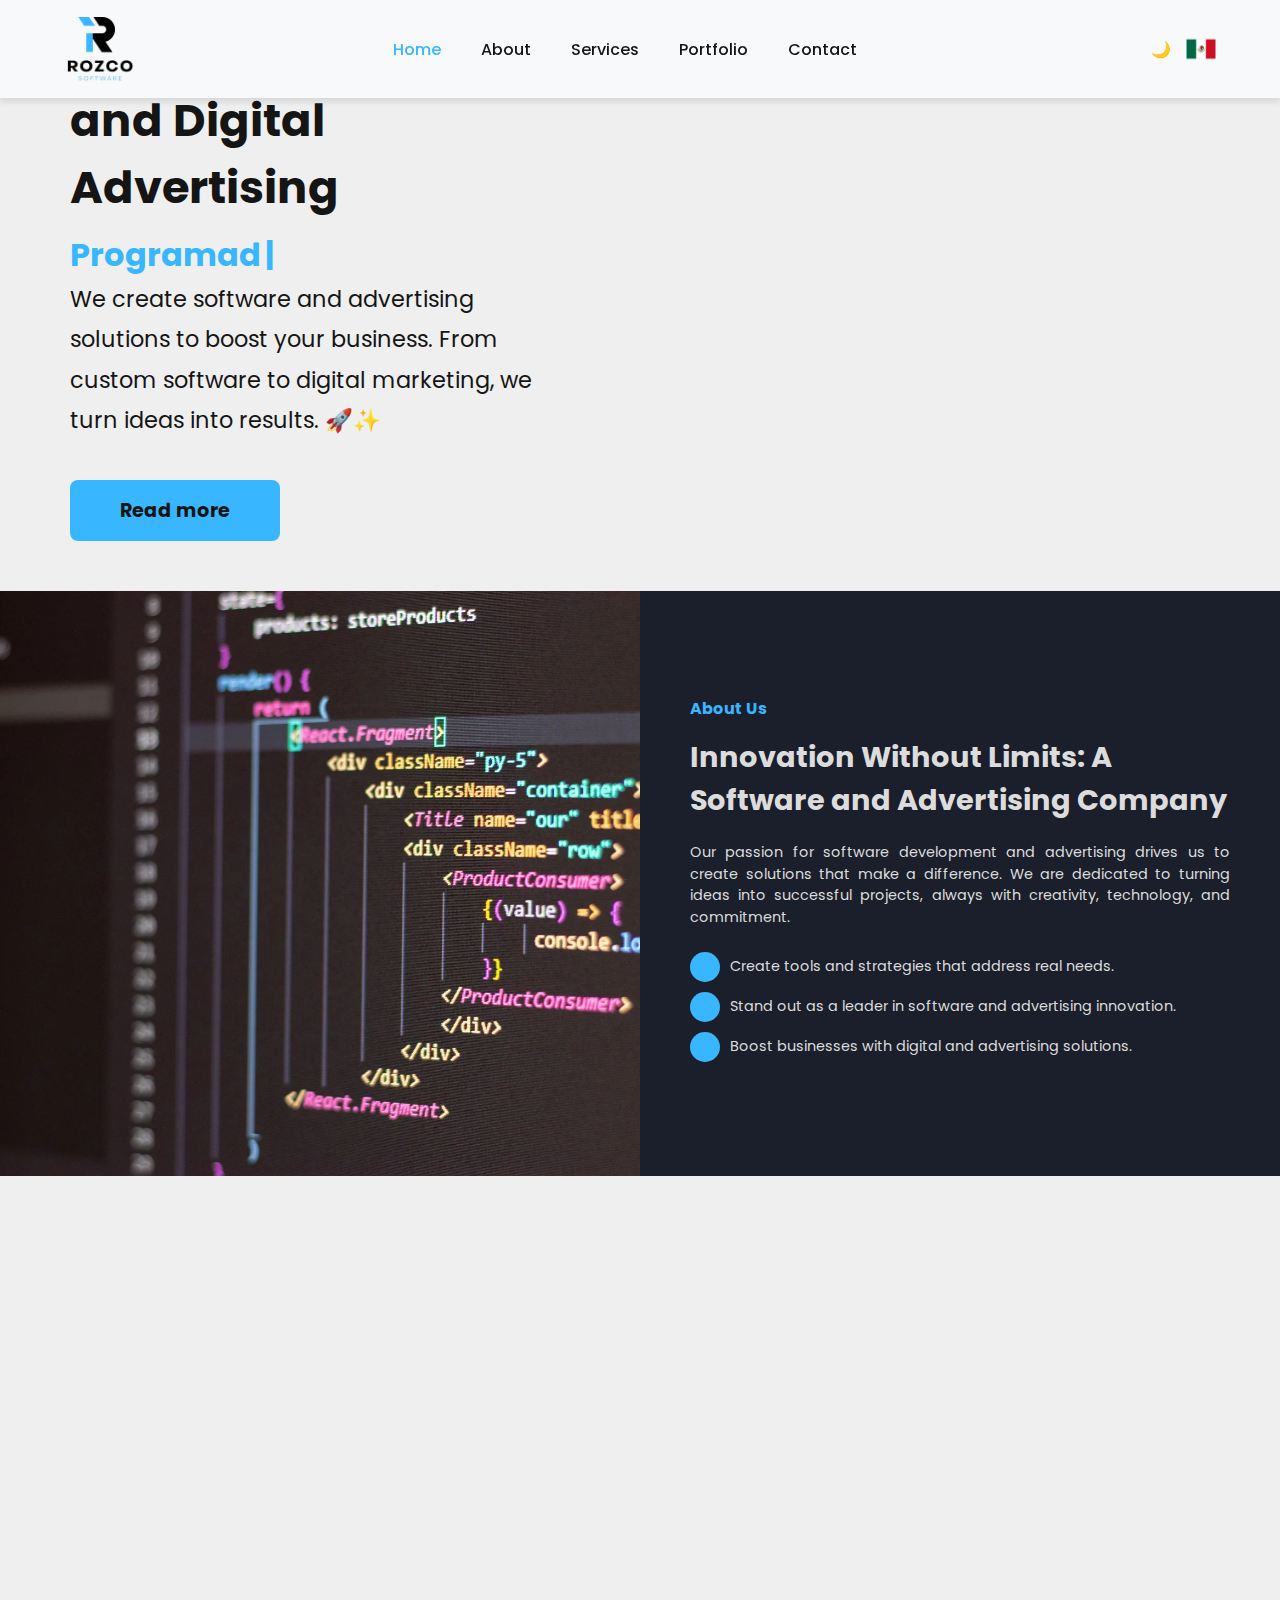
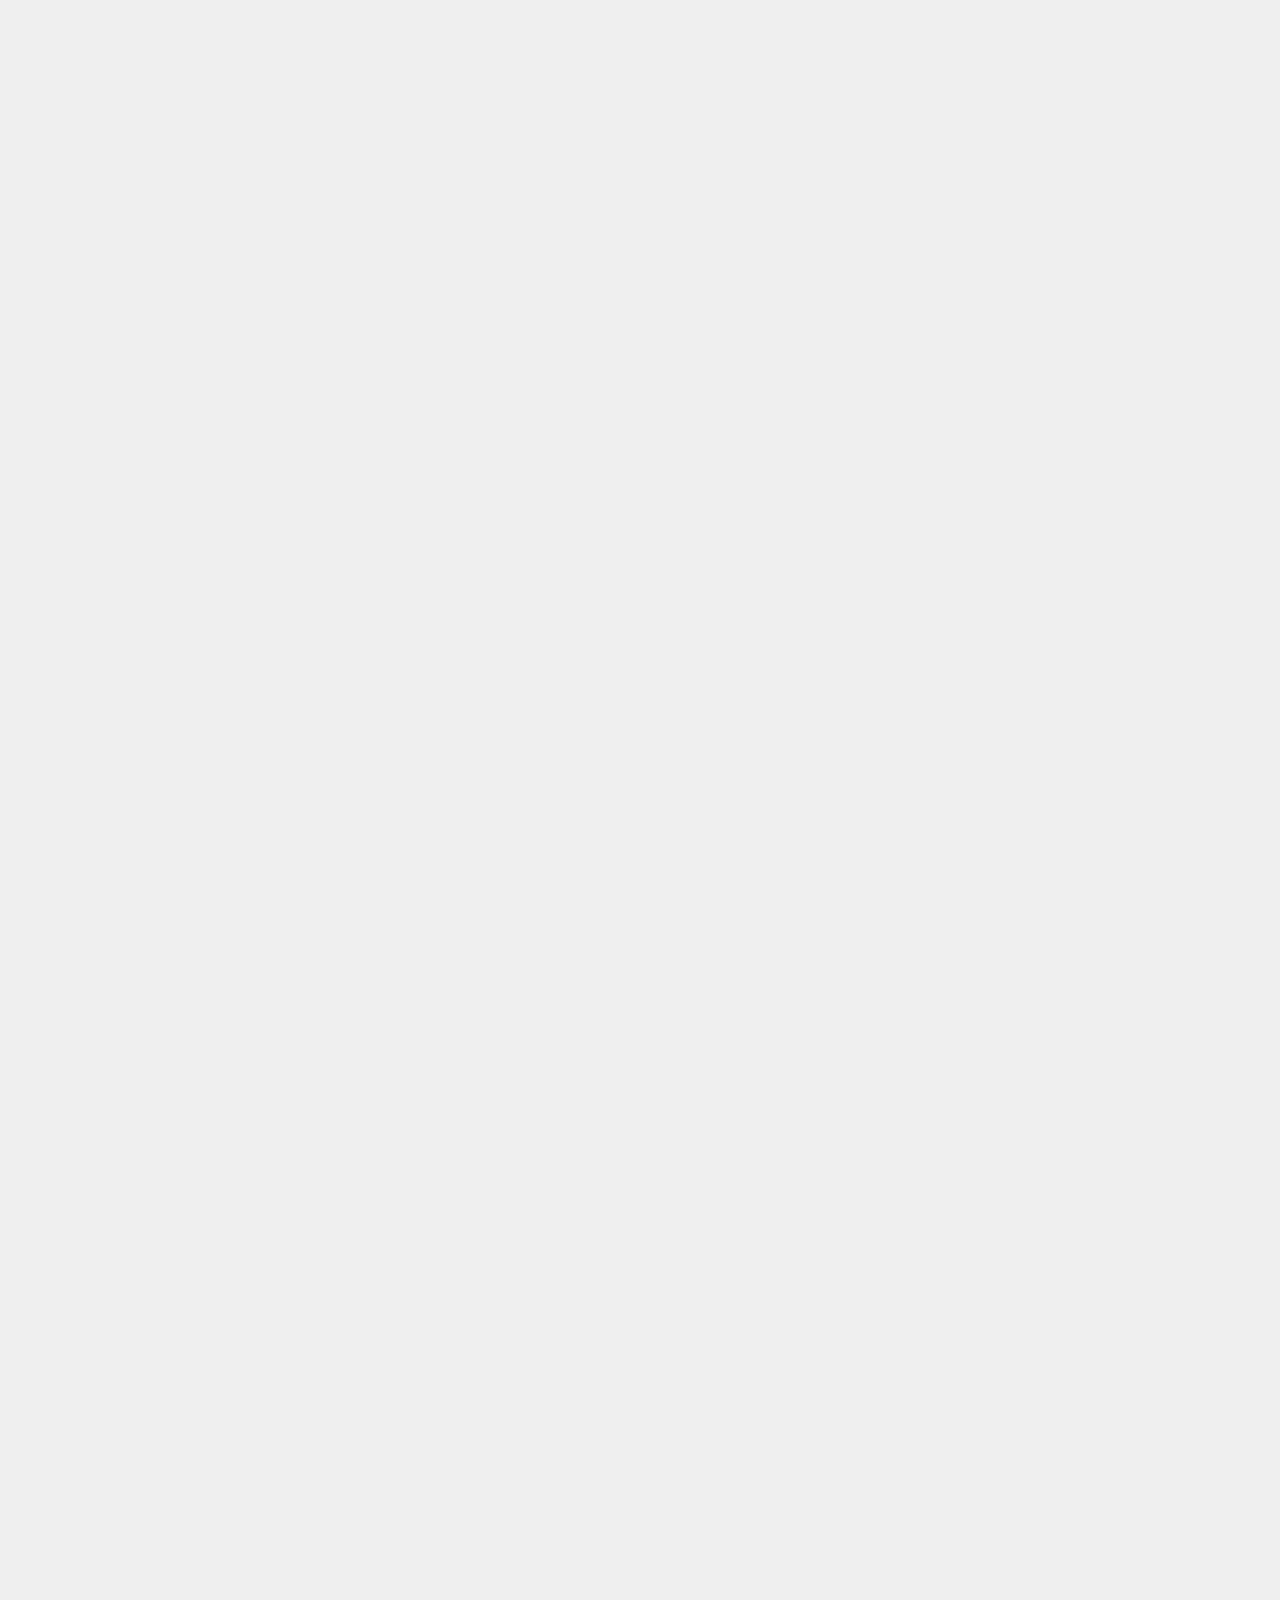
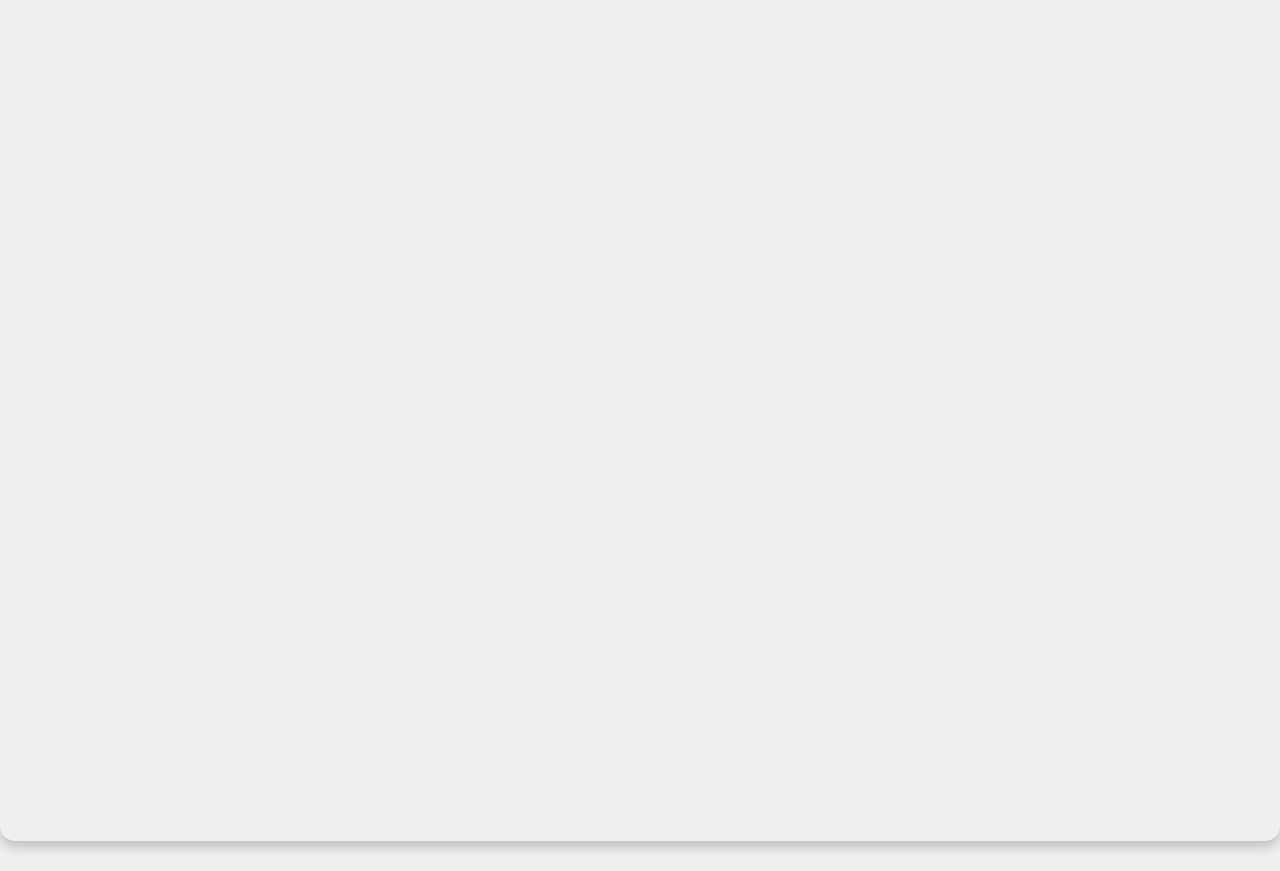
==== index2.html @ 45a73aba "Primer commit" ====
<!DOCTYPE html>
<html lang="es">

<head>
    <meta charset="UTF-8">
    <meta name="viewport" content="width=device-width, initial-scale=1.0">
    <meta name="description"
        content="ROZCO | Web design, advertising, and digital marketing solutions. We bring your ideas to life with creativity and functionality.">
    <meta name="keywords"
        content="ROZCO, web design, advertising, digital marketing, creative websites, digital solutions">
    <meta name="author" content="ROZCO">
    <meta property="og:title" content="ROZCO | Web Design and Advertising" />
    <meta property="og:description"
        content="Transform your digital presence with our web design, advertising, and marketing services. Make history with your brand!" />
    <meta property="og:image" content="images/rozco.png" />
    <meta property="og:url" content="https://www.rozco-Software.com" />
    <meta property="og:type" content="website" />
    <meta name="twitter:card" content="summary_large_image" />
    <title>ROZCO | Web Design, Advertising, and Digital Marketing</title>
    <link rel="stylesheet" href="css/animations.css">
    <link rel="stylesheet" href="css/header.css">
    <link rel="stylesheet" href="css/main.css">
    <link rel="stylesheet" href="css/aboutUS.css">
    <link rel="stylesheet" href="css/servicio.css">
    <link rel="stylesheet" href="css/projects.css">
    <link rel="stylesheet" href="css/contactform.css">
    <link rel="stylesheet" href="css/footer.css">
    <!-- Remixicon CSS -->
    <link href="https://cdn.jsdelivr.net/npm/remixicon@4.3.0/fonts/remixicon.css" rel="stylesheet" />
    <!-- Boxicons -->
    <link rel="stylesheet" href="https://unpkg.com/boxicons@latest/css/boxicons.min.css">
    <!-- Google Fonts -->
    <link
        href="https://fonts.googleapis.com/css2?family=Poppins:ital,wght@0,200;0,300;0,400;0,500;0,600;1,200&display=swap"
        rel="stylesheet">
    <link rel="icon" href="images/ICON.png" type="image/x-icon">
</head>

 <body>

    <header class="header-inicio">
        <a href="" class="logo">
            <img src="imagenes/ROZCO-negro.png" alt="ROZCO logo, web design and advertising" loading="lazy"
                class="logo-img light-logo">
            <img src="imagenes/ROZCO-blanco.png" alt="ROZCO logo, web design and advertising" loading="lazy"
                class="logo-img dark-logo">
        </a>
        <ul class="navbar">
            <li><a href="#inicio" class="active">Home</a></li>
            <li><a href="#acerca">About</a></li>
            <li><a href="#servicios">Services</a></li>
            <li><a href="#portafolio">Portfolio</a></li>
            <li><a href="#contacto">Contact</a></li>
        </ul>
        <div class="social-icons">
            <a href="https://facebook.com" target="_blank" class="icon">
                <i class="ri-facebook-fill"></i>
            </a>
            <a href="https://instagram.com" target="_blank" class="icon">
                <i class="ri-instagram-fill"></i>
            </a>
            <a class="icon" id="theme-toggle" style="background-color: transparent;">
                🌙
            </a>
            <div class="language-selector">
                <!-- Al hacer clic en la bandera de México, redirige a la versión en español -->
                <a href="index.html" class="icon" style="background-color: transparent;">
                    <img src="imagenes/Mexico.png" alt="ES" id="flag-icon">
                </a>
            </div>
        </div>
        <div class="bx bx-menu" id="menu-icon"></div>
    </header>

    <main>
        <section class="cover fade-in" id="inicio">
            <div class="text__information-cover">
                <h1>Web Development and Digital Advertising</h1>
                <h2 id="dynamic-text">
                    <span class="typing"></span><span class="cursor">|</span>
                </h2>
                <p>
                    We create software and advertising solutions to boost your business. From custom software to digital
                    marketing, we turn ideas into results. 🚀✨
                </p>
                <div class="buttons__cover">
                    <a href="#servicios">
                        <button class="btn_readMore-cover">Read more</button>
                    </a>
                </div>
            </div>
            <div class="media__cover">
                <dotlottie-player src="https://lottie.host/5d0fd46f-d6e3-49ef-8fae-45bba7b66277/37dZKPXyGM.lottie"
                    background="transparent" speed="1" loop autoplay>
                </dotlottie-player>
            </div>
        </section>

        <section class="cover2 " id="acerca">
            <div class="cover-image">
                <img src="imagenes/AboutUs.webp" alt="Image description" loading="lazy">
            </div>
            <div class="cover-text">
                <h2>About Us</h2>
                <h3>Innovation Without Limits: A Software and Advertising Company</h3>
                <p>
                    Our passion for software development and advertising drives us to create solutions that make a
                    difference. We are dedicated to turning ideas into successful projects, always with creativity,
                    technology, and commitment.
                </p>
                <!-- List with circles and checkmarks -->
                <ul class="features-list fade-in">
                    <li>
                        <span class="circle"><i class="ri-check-line"></i></span>
                        Create tools and strategies that address real needs.
                    </li>
                    <li>
                        <span class="circle"><i class="ri-check-line"></i></span>
                        Stand out as a leader in software and advertising innovation.
                    </li>
                    <li>
                        <span class="circle"><i class="ri-check-line"></i></span>
                        Boost businesses with digital and advertising solutions.
                    </li>
                </ul>
            </div>
        </section>

        <section class="servicios" id="servicios">
            <!-- Section title -->
            <div class="Services-title fade-in">
                <h2>Our Services</h2>
                <h3>We offer digital and advertising solutions designed to boost your business.</h3>
            </div>

            <!-- Card container -->
            <div class="cards-section">
                <!-- Card 1 -->
                <div class="card face-left">
                    <div class="card-image">
                        <img src="imagenes/Services2.webp" alt="Custom Software Development" loading="lazy">
                        <div class="icon-circle">
                            <i class="ri-global-line"></i>
                        </div>
                    </div>
                    <div class="card-content">
                        <h3>Custom Web System Development</h3>
                        <p>Tailored applications for managing locations, gyms, inventories, and more.</p>
                    </div>
                </div>

                <!-- Card 2 -->
                <div class="card slide-up">
                    <div class="card-image">
                        <img src="imagenes/Services1.webp" alt="Static Websites" loading="lazy">
                        <div class="icon-circle">
                            <i class="ri-store-line"></i>
                        </div>
                    </div>
                    <div class="card-content">
                        <h3>Static Website Design</h3>
                        <p>We create elegant and functional websites to give your business a digital presence.</p>
                    </div>
                </div>

                <!-- Card 3 -->
                <div class="card slide-up">
                    <div class="card-image">
                        <img src="imagenes/Services3.webp" alt="Support and Maintenance" loading="lazy">
                        <div class="icon-circle">
                            <i class="ri-settings-3-line"></i>
                        </div>
                    </div>
                    <div class="card-content">
                        <h3>Web Support and Maintenance</h3>
                        <p>We ensure that your web platform is always up-to-date and secure.</p>
                    </div>
                </div>

                <!-- Card 4 -->
                <div class="card face-right">
                    <div class="card-image">
                        <img src="imagenes/Services4.webp" alt="Flyers and Covers" loading="lazy">
                        <div class="icon-circle">
                            <i class="ri-palette-line"></i>
                        </div>
                    </div>
                    <div class="card-content">
                        <h3>Flyers and Poster Creation</h3>
                        <p>Eye-catching designs that convey your message and strengthen your brand identity.</p>
                    </div>
                </div>
            </div>
        </section>

        <section class="projects" id="portafolio">
            <h2 class="fade-in">Portfolio</h2>
            <h3 class="fade-in">
                We transform your ideas into effective and creative solutions.
            </h3>
            <!-- Filters -->
            <div class="filters fade-in">
                <button class="filter-btn active" data-category="all">All</button>
                <button class="filter-btn" data-category="web">Web Development</button>
                <button class="filter-btn" data-category="paginas">Websites</button>
                <button class="filter-btn" data-category="app">Mobile Apps</button>
                <button class="filter-btn" data-category="contenido">Content</button>
            </div>

            <!-- Project Cards -->
            <div class="project-grid fade-in">
                <!-- Project 1 -->
                <div class="project-card" data-category="web"
                    data-images="imagenes/KOUTILAB/koutilab-1.png,imagenes/KOUTILAB/koutilab-2.png,imagenes/KOUTILAB/koutilab-3.png">
                    <img src="imagenes/KOUTILAB/koutilab-1.png" alt="Web Project">
                    <h3>KOUTILAB</h3>
                    <p>We developed new features for the platform and worked on the visual design, ensuring a modern and
                        attractive user experience.</p>
                    <div class="tools">
                        <span>HTML</span> | <span>CSS</span> | <span>JS</span> | <span>PHP</span> | <span>Laravel</span>
                    </div>
                </div>
                <!-- Project 2 -->
                <div class="project-card" data-category="web"
                    data-images="imagenes/WIDO/wido-1.png,imagenes/WIDO/wido-2.png,imagenes/WIDO/wido-3.png">
                    <img src="imagenes/WIDO/wido-1.png" alt="Wido Web Project">
                    <h3>WIDO</h3>
                    <p>We completely redesigned the platform, improving the interface and fixing key features to
                        optimize its performance.</p>
                    <div class="tools">
                        <span>HTML</span> | <span>CSS</span> | <span>JS</span> | <span>PHP</span> | <span>Laravel</span>
                    </div>
                </div>
                <!-- Project 3 -->
                <div class="project-card" data-category="web"
                    data-images="imagenes/GYM/gym-1.png,imagenes/GYM/gym-2.png,imagenes/GYM/gym-3.png">
                    <img src="imagenes/GYM/gym-1.png" alt="Gym Project">
                    <h3>GYM System</h3>
                    <p>We created a custom web system for gyms that allows registering clients, managing packages,
                        assigning them to users, tracking attendance, and viewing data through graphs.</p>
                    <div class="tools">
                        <span>HTML</span> | <span>CSS</span> | <span>JS</span> | <span>PHP</span> | <span>Laravel</span>
                    </div>
                </div>
                <!-- Project 4 -->
                <div class="project-card" data-category="app"
                    data-images="imagenes/JEWELRY/jewelry-1.png,imagenes/JEWELRY/jewelry-2.png,imagenes/JEWELRY/jewelry-3.png">
                    <img src="imagenes/JEWELRY/jewelry-1.png" alt="Mobile Application">
                    <h3>Jewelry App</h3>
                    <p>We developed an app that allows customers to explore available products in the store, with
                        detailed information about their features. On the administrative side, we implemented a CRUD
                        system for managing users, products, categories, and more, making internal business control
                        easier.

                        Disclaimer: This project is for educational and portfolio purposes only. All images are the
                        property of Pandora and are used without any intent for profit or association with the brand.
                    </p>
                    <div class="tools">
                        <span>React Native</span> | <span>Firebase</span>
                    </div>
                </div>

                <!-- Project 5 -->
                <div class="project-card" data-category="contenido"
                    data-images="imagenes/CONTENIDO/contenido-1.png,imagenes/CONTENIDO/contenido-2.png,imagenes/CONTENIDO/contenido-3.png,imagenes/CONTENIDO/contenido-4.png, imagenes/CONTENIDO/contenido-5.png">
                    <img src="imagenes/CONTENIDO/contenido-1.png" alt="Content">
                    <h3>Content</h3>
                    <p>We design eye-catching and creative flyers to promote products and services, highlighting brand
                        identity and attracting the attention of potential customers. Our designs combine aesthetics and
                        functionality to convey the message clearly and effectively.</p>
                    <div class="tools">

                    </div>
                </div>
            </div>
        </section>

        <section class="contact-section fade-in" id="contacto">

            <div class="container">
                <div class="box-info">
                    <h2>CONTACT US</h2>
                    <div class="data">
                        <p><i class="ri-phone-fill"></i> 22 24 28 44 55</p>
                        <p><i class="ri-mail-fill"></i> al3xroo37@gmail.com</p>
                    </div>
                    <div class="links">
                        <a href="#"><i class="ri-facebook-fill"></i></a>
                        <a href="#"><i class="ri-instagram-line"></i></a>
                    </div>
                </div>
                <form id="contactForm">
                    <div class="input-box">
                        <input type="text" id="name" name="name" placeholder="Full Name" required>
                        <i class="ri-user-fill"></i>
                    </div>
                    <div class="input-box">
                        <input type="email" id="email" name="email" required placeholder="Email Address">
                        <i class="ri-mail-fill"></i>
                    </div>
                    <div class="input-box">
                        <input type="text" id="subject" name="subject" placeholder="Subject">
                        <i class="ri-edit-2-fill"></i>
                    </div>
                    <div class="input-box">
                        <textarea id="message" name="message" placeholder="Write your message..."></textarea>
                    </div>
                    <button type="submit" value="send">Send Message</button>
                </form>
                <div id="formMessage"></div>
            </div>

        </section>
        <!-- Modal for Projects -->
        <div id="project-modal" class="modal">
            <div class="modal-content">
                <span class="close-modal">&times;</span>
                <h2 id="modal-title" style="margin-bottom:10px"></h2>

                <p id="modal-description"></p>

                <!-- Image Carousel -->
                <div class="carousel">
                    <button class="prev-btn">&#10094;</button>
                    <img id="modal-image" src="" alt="Project image">
                    <button class="next-btn">&#10095;</button>
                </div>
            </div>
        </div>
    </main>

    <script src="js/main.js"></script>
    <script src="https://unpkg.com/@dotlottie/player-component@2.7.12/dist/dotlottie-player.mjs" type="module"></script>
</body>
</html>
---- css/animations.css ----
/* Fade-in desde abajo */
.fade-in {
    opacity: 0;
    transform: translateY(30px); /* Un movimiento un poco mayor */
    transition: opacity 2.5s ease-in-out, transform 2.5s ease-in-out; /* Duración más larga */
  }
  
  /* Clase activa cuando el elemento es visible */
  .fade-in.show {
    opacity: 1;
    transform: translateY(0); /* Retorna a su posición original */
  }

 /* Fade-in desde la izquierda */
.face-left {
    opacity: 0;
    transform: translateX(-150px); /* Sale más lejos desde la izquierda */
    transition: opacity 1.7s ease-in-out, transform 1.7s cubic-bezier(0.42, 0, 0.58, 1); /* Transición más suave y larga */
  }
  
  .face-left.show {
    opacity: 1;
    transform: translateX(0); /* Vuelve a la posición original */
  }
  
  
  /* Fade-in desde la derecha */
  .face-right {
    opacity: 0;
    transform: translateX(+150px);
    transition: opacity 1.7s ease-in-out, transform 1.7s cubic-bezier(0.42, 0, 0.58, 1); /* Transición más suave y larga */
  }
  
  .face-right.show {
    opacity: 1;
    transform: translateX(0);
  }
  
  /* Aparición con escala (zoom-in) */
  .zoom-in {
    opacity: 0;
    transform: scale(0.8);
    transition: opacity 3s ease-in-out, transform 3s ease-in-out; /* Más lento */
  }
  
  .zoom-in.show {
    opacity: 1;
    transform: scale(1);
  }
  
  /* Aparecer desde abajo */
  .slide-up {
    opacity: 0;
    transform: translateY(150px);
    transition: opacity 1.7s ease-in-out, transform 1.7s ease-in-out; /* Duración más lenta */
  }
  
  .slide-up.show {
    opacity: 1;
    transform: translateY(0);
  }
---- css/header.css ----
* {
    padding: 0;
    margin: 0;
    box-sizing: border-box;
    font-family: 'Poppins', sans-serif;
    text-decoration: none;
    list-style: none;
}

/* Variables globales para los temas */
:root {
    /* Colores comunes */
    --primary: #38b6ff;
    --secondary: #0077b6;
    --gray: #f6f6f6;
    --footer: #f2f2f2;
}

/* Tema claro (por defecto) */
body.light {
    --background-color: #efefef;
    --text-color: #151515;
    --header: #f8f9fa;
    --plateado: #4e4e4e;
    --black: #dcdcdd;
    --white:#151515;
    --tarjetas: #fff;
    --background: #1a1f2b;
    --cards-text: #c3e6f5;
}

/* Tema oscuro */
body.dark {
    --background-color: #151515;
    --text-color: #efefef;
    --header: #222222;
    --plateado: #dcdcdd;
    --black: #151515;
    --white:#dcdcdd;
    --tarjetas:#000000;
    --background: #D9D9D9;
    --cards-text: #1d6375;
}

body.light .light-logo {
    display: block;
}

body.dark .dark-logo {
    display: block;
}

/* Aplicar colores al body */
body {
    min-height: 100vh;
    background-color: var(--background-color);
    color: var(--text-color);
    transition: background-color 0.3s, color 0.3s;
  
}

html {
    scroll-behavior: smooth;
    overflow-x: hidden;
}

/* Estilo básico del scroll */
::-webkit-scrollbar {
    width: 10px; /* Ancho del scrollbar vertical */
    height: 10px; /* Alto del scrollbar horizontal */
}

/* Estilo del track (parte de fondo del scrollbar) */
::-webkit-scrollbar-track {
    background: #f1f1f1; /* Color de fondo */
    border-radius: 10px; /* Bordes redondeados */
}

/* Estilo del handle (parte del scrollbar que se mueve) */
::-webkit-scrollbar-thumb {
    background: var(--primary); /* Color del handle */
    border-radius: 10px; /* Bordes redondeados */
    border: 2px solid #f1f1f1; /* Bordes suaves alrededor del handle */
}

/* Efecto al pasar el mouse por encima */
::-webkit-scrollbar-thumb:hover {
    background: #45a049; /* Color más oscuro del handle al pasar el mouse */
}

/* Scroll horizontal */
::-webkit-scrollbar-horizontal {
    height: 8px; /* Alto del scrollbar horizontal */
}

.header-inicio {
    position: fixed;
    width: 100%;
    top: 0;
    left: 0;
    z-index: 1000;
    display: flex;
    align-items: center;
    justify-content: space-between;
    background: var(--header);
    padding: 16px 5%;
    box-shadow: 0 4px 6px rgba(0, 0, 0, 0.1);
    transition: all 0.3s ease;
}

.logo {
    display: flex;
    align-items: center;
    text-decoration: none;
}

.logo-img {
    width: 120px;
    height: auto;
    margin-left: -20%;
    display: none;
}

.navbar {
    display: flex;
    justify-content: center; /* Centrar los elementos */
    align-items: center;
    flex-wrap: wrap; /* Permite que los elementos se ajusten en varias líneas si es necesario */
}

.navbar a {
    color: var(--white);
    font-size: 1rem;
    font-weight: 500;
    padding: 10px 15px;
    margin: 0 15px; /* Ajuste del margen para mantener espacio entre los elementos */
    transition: color 0.3s ease;
    white-space: nowrap; /* Evitar que los enlaces se corten si son largos */
}

.navbar li {
    list-style: none;
}

.navbar a:hover {
    color: var(--primary);
}

.navbar a.active {
    color: var(--primary);
}


#menu-icon {
    font-size: 35px;
    color: var(--black);
    cursor: pointer;
    z-index: 10001;
    display: none;
}

/* Redes sociales */
.social-icons {
    display: flex;
    gap: 10px; /* Espaciado entre íconos */
    align-items: center;
}

.social-icons .icon {
    display: flex;
    align-items: center;
    justify-content: center;
    width: 30px;
    height: 30px;
    color: var(--primary); /* Color del ícono */
    font-size: 20px; /* Tamaño del ícono */
    text-decoration: none; /* Sin subrayado */
    transition: all 0.3s ease;
}

.social-icons .icon:hover {
    transform: scale(1.5); /* Efecto de agrandar */
}

#theme-toggle {
    background-color: var(--primary);
    color: white;
    border: none;
    padding: 8px 12px;
    border-radius: 5px;
    cursor: pointer;
    font-size: 1rem;
    transition: background-color 0.3s ease;
}

#theme-toggle:hover {
    background-color: var(--secondary);
}


@media (max-width: 1299px) {
    header {
        padding: 14px 5%;
        transition: 0.2s;
    }

    .navbar a {
        padding: 5px 0;
        margin: 0 20px;
    }
}

/* Ajuste para pantallas pequeñas (móviles) */
@media (max-width: 1090px) {
    header {
        padding: 14px 7%;
        transition: 0.2s;
    }

    #menu-icon {
        display: block;
        color: var(--white);
    }

    .navbar {
        position: absolute;
        top: 100%;
        right: -100%;
        width: 270px;
        background: var(--primary);
        display: flex;
        flex-direction: column;
        align-items: flex-start; /* Alinear enlaces a la izquierda */
        border-radius: 10px;
        transition: all 0.50s ease;
        padding: 10px; /* Añadir relleno para dar espacio a los enlaces */
    }

    .navbar a {
        display: block;
        margin: 12px 0;
        padding: 10px 25px; /* Añadir relleno para hacer más fáciles de tocar */
        transition: all 0.50s ease;
        font-size: 14px; /* Ajustar el tamaño de fuente para móviles */
    }

    .navbar a:hover {
        color: var(--black);
        transform: translateY(5px);
    }

    .navbar a.active {
        color: var(--black);
    }

    .navbar.open {
        right: 2%;
    }
}

/* Ajustes para pantallas muy pequeñas (móviles pequeños) */
@media (max-width: 420px) {
    .navbar {
        width: 230px; /* Ajustar el ancho del menú en móviles pequeños */
    }

    .navbar a {
        font-size: 12px; /* Reducir tamaño de fuente para ahorrar espacio */
    }

    .logo-img {
        width: 70px; /* Hacer el logo más pequeño para pantallas pequeñas */
        height: auto;
    }

}
---- css/main.css ----
/* General */
main {
    width: 100%;
    margin: 0 auto;
    border-radius: 15px;
    box-shadow: 0 6px 12px rgba(0, 0, 0, 0.2);
}

/* Contenedor principal */
.cover {
    display: flex;
    justify-content: space-between;
    align-items: center;
    margin-top: 20px;
}

/* Texto informativo */
.text__information-cover {
    padding: 0px 0px 50px 70px;
    color: var(--text-color) ;
    width: 45%;
}

.text__information-cover h1 {
    font-size: 3.5rem;
    margin-bottom: 10px;
}

.text__information-cover p {
    font-size: 1.4rem;
    line-height: 1.8;
    margin-bottom: 40px;
}

/* Estilo base */
#dynamic-text {
    font-size: 2rem;
    font-weight: bold;
    color: var(--primary);
    display: flex;
    align-items: center;
}

/* Estilo del cursor */
.cursor {
    color: var(--primary);
    font-weight: bold;
    margin-left: 4px;
    animation: blink 0.6s steps(2) infinite;
}

/* Efecto de parpadeo */
@keyframes blink {
    0%, 100% { opacity: 1; }
    50% { opacity: 0; }
}


/* Botón */
.buttons__cover {
    margin-top: 30px;
}

.btn_readMore-cover {
    padding: 16px 50px;
    background: var(--primary);
    color: var(--text-color);
    font-weight: bold;
    border-radius: 8px;
    border: none;
    cursor: pointer;
    transition: all 0.3s ease;
    font-size: 1.2rem;
}

.btn_readMore-cover:hover {
    background: var(--secondary);
    color: white;
}

/* Media (animación o imagen) */
.media__cover {
    text-align: center;
    width: 55%;
}

.media__cover dotlottie-player {
    width: 100%;
    height: auto;
}
/* Responsividad */


@media (max-width: 1400px){

    .cover{
        margin-top: 20px;
    }
    .text__information-cover h1 {
        font-size: 2.8rem;
    }

}
  
/* Pantallas medianas (entre 768px y 1200px) */
@media (max-width: 1200px) {
    .cover {
        flex-direction: column;
    }

    .text__information-cover, .media__cover {
        width: 100%; /* Más ancho para pantallas medianas */
        margin: 0 auto;
    }

    .text__information-cover {
        text-align: center;
        padding: 40px;
        margin-top: 60px;
    }

    .text__information-cover h1 {
        font-size: 3.5rem;
    }

    .text__information-cover p {
        font-size: 1.3rem;
    }
    .media__cover dotlottie-player {
       margin-top: -100px;/* Reducir animación proporcionalmente */
    }
}

/* Pantallas pequeñas (menores a 768px) */
@media (max-width: 768px) {
    .cover {
        flex-direction: column;
    }

    .text__information-cover h1 {
        font-size: 2.8rem;
    }

    .text__information-cover p {
        font-size: 1.2rem;
        margin-bottom: 20px;
    }

    .btn_readMore-cover {
        font-size: 1rem;
        padding: 12px 40px;
    }

    .media__cover dotlottie-player {
        max-width: 100%; /* Reducir animación proporcionalmente */
    }
}

/* Pantallas muy pequeñas (menores a 480px) */
@media (max-width: 480px) {
    .text__information-cover h1 {
        font-size: 2.2rem;
    }

    .text__information-cover p {
        font-size: 1rem;
    }

    .btn_readMore-cover {
        font-size: 0.9rem;
        padding: 10px 30px;
    }

    .media__cover dotlottie-player {
        max-width: 100%;
    }
}
---- css/aboutUS.css ----
/* Ajuste para que la imagen ocupe la mitad de la sección */
.cover2 {
    display: flex;
    align-items: center;
    justify-content: space-between;
    gap: 0; /* Elimina el espacio entre imagen y texto */
    flex-wrap: nowrap; /* Evita que los elementos pasen a una nueva fila */
    height: 65vh; /* La sección ocupará toda la altura de la ventana */
    padding: 0; /* Elimina el padding general */
    background-color: var(--background);
    margin-bottom: 30px;
}

/* Imagen */
.cover-image {
    flex: 0 0 50%; /* Imagen ocupa el 50% del ancho total */
    height: 100%; /* Imagen ocupa toda la altura de la sección */
    overflow: hidden; /* Asegura que no se desborde la imagen */
}

.cover-image img {
    width: 100%; /* La imagen ocupa todo el ancho del contenedor */
    height: 100%; /* La imagen ocupa toda la altura */
    object-fit: cover; /* Asegura que la imagen no se distorsione */
}

/* Texto */
.cover-text {
    flex: 0 0 50%; /* Texto ocupa el 50% del ancho total */
    height: 100%; /* Texto ocupa toda la altura de la sección */
    display: flex;
    flex-direction: column; /* Organiza los elementos en columna */
    justify-content: center; /* Centra el texto verticalmente */
    padding: 50px; /* Espaciado interno */
    text-align: left; /* Alinea el texto a la izquierda */
}

.cover-text h2 {
    font-size: 1rem; /* Tamaño del título más grande */
    font-weight: bold;
    color: var(--primary);
    margin-bottom: 15px;
}

.cover-text h3 {
    font-size: 1.8rem;
    font-weight: bold;
    color: var(--black);
    margin-bottom: 20px;
}

.cover-text p {
    font-size: 0.9rem;
    line-height: 1.5;
    color: var(--black);
    margin-bottom: 23px;
    text-align: justify;
}

/* Lista de características */
.features-list {
    list-style: none;
    padding: 0;
    margin: 0;
}

.features-list li {
    display: flex;
    align-items: center;
    margin-bottom: 10px;
    font-size: 0.9rem;
    color: var(--black);
}

/* Círculo con la palomita */
.features-list .circle {
    display: flex;
    justify-content: center;
    align-items: center;
    width: 30px;
    height: 30px;
    border-radius: 50%;
    background: var(--primary);
    color: var(--white);
    font-size: 1.25rem;
    margin-right: 10px;
}

@media (max-width: 1200px) {
    .cover2 {
        flex-direction: column; /* Cambia a diseño vertical */
        align-items: center; /* Centra los elementos */
        height: auto; /* Permite que la altura se ajuste al contenido */
    }

    .cover-image,
    .cover-text {
        width: 100%; /* Ambos ocupan todo el ancho disponible */
    }

    .cover-text {
        padding: 30px; /* Reduce el padding para pantallas medianas */
        text-align: center; /* Centra el texto */
    }

    .cover-text h2 {
        font-size: 1.2rem; /* Tamaño moderado del título */
    }

    .cover-text h3 {
        font-size: 1.7rem; /* Subtítulo ligeramente más pequeño */
    }

    .cover-text p {
        font-size: 1rem; /* Texto más legible en pantallas medianas */
    }

    .features-list li {
        margin-bottom: 15px; /* Espaciado uniforme */
    }

    .features-list .circle {
        width: 24px; /* Tamaño reducido del círculo */
        height: 24px;
        font-size: 1.2rem; /* Ícono más pequeño */
    }
}

@media (max-width: 768px) {
    .cover2 {
        flex-direction: column; /* Cambia a diseño vertical */
        align-items: center; /* Centra los elementos */
        height: auto; /* Permite ajuste dinámico */
    }

    .cover-image {
        height: 250px; /* Altura fija para mantener la proporción de imagen */
        object-fit: cover;
    }

    .cover-text {
        padding: 20px; /* Reduce padding en pantallas más pequeñas */
        text-align: center; /* Centra el texto */
    }

    .cover-text h2 {
        font-size: 1rem; /* Tamaño más pequeño */
    }

    .cover-text h3 {
        font-size: 1.4rem; /* Subtítulo reducido */
    }

    .cover-text p {
        font-size: 0.85rem; /* Ajusta tamaño del texto */
    }

    .features-list li {
        font-size: 0.85rem; /* Tamaño reducido de fuente */
        margin-bottom: 12px; /* Espaciado menor */
    }

    .features-list .circle {
        width: 20px; /* Tamaño reducido del círculo */
        height: 20px;
        font-size: 1rem; /* Ícono más pequeño */
    }
}

@media (max-width: 480px) {
    .cover2 {
        flex-direction: column;
        height: auto; /* Altura dinámica para móviles */
    }

    .cover-image {
        width: 100%; /* Imagen ocupa todo el ancho disponible */
        height: 200px; /* Altura ajustada para móviles */
    }

    .cover-text {
        padding: 15px; /* Menos padding en móviles */
    }

    .cover-text h2 {
        font-size: 0.9rem; /* Tamaño pequeño para móviles */
    }

    .cover-text h3 {
        font-size: 1.2rem; /* Subtítulo más pequeño */
    }

    .cover-text p {
        font-size: 0.75rem; /* Tamaño reducido para texto */
    }

    .features-list li {
        font-size: 0.75rem;
        margin-bottom: 10px;
    }

    .features-list .circle {
        width: 18px;
        height: 18px;
        font-size: 0.9rem;
    }
}
---- css/servicio.css ----
/* Estilos de la sección de servicios */
.servicios {
    text-align: center;
    padding: 50px 20px;
}

.Services-title h2 {
    font-size: 1rem;
    color: var(--primary);
    margin-bottom: 10px;
}

.Services-title h3 {
    font-size: 1.8rem;
    color: var(--text-color);
    margin-bottom: 30px;
}

/* Contenedor de tarjetas */
.cards-section {
    display: flex;
    justify-content: center;
    gap: 20px;
    flex-wrap: wrap;
    margin-top: 20px;
}

/* Estilos generales de las tarjetas */
@keyframes hoverEffect {
    0% {
      transform: translateY(0);
    }
    100% {
      transform: translateY(-8px);
    }
  }
  
  .card {
    background-color: var(--tarjetas);
    border-radius: 10px;
    box-shadow: 0 4px 8px var(--black);
    overflow: hidden;
    width: 300px;
    text-align: center;
    animation: fadeInUp 2s ease-out forwards; /* Animación de entrada */
  }
  
  /* Efecto hover activado después de la animación inicial */
  .card:hover {
    animation: hoverEffect 0.3s ease forwards; /* Animación de hover */
  }

/* Imagen y círculo */
.card-image {
    position: relative;
    width: 100%;
    height: 180px;
}

.card-image img {
    width: 100%;
    height: 100%;
    object-fit: cover;
}

.icon-circle {
    position: absolute;
    bottom: -20px;
    left: 50%;
    transform: translateX(-50%);
    background-color: var(--primary);
    border-radius: 50%;
    width: 60px;
    height: 60px;
    display: flex;
    justify-content: center;
    align-items: center;
    box-shadow: 0 2px 5px rgba(0, 0, 0, 0.2);
    transition: background-color 0.3s;
}

.icon-circle:hover{
    background-color: var(--black);
}


/* Contenido de la tarjeta */
.card-content {
    padding: 20px;
}

.card-content h3 {
    font-size: 1.2rem;
    margin-bottom: 10px;
    color: var(--text-color);
}

.card-content p {
    font-size: 0.9rem;
    color: var(--text-color);
    line-height: 1.5;
}

.read-more {
    color: var(--primary);
    text-decoration: none;
    font-weight: bold;
    display: inline-block;
    margin-top: 10px;
    transition: color 0.3s;
}

.read-more:hover {
    color: #2ecc71;
}

.language-selector {
    display: flex;
    gap: 10px;
    align-items: center;
}

.language-selector .icon img {
    width: 30px;  /* Ajusta el tamaño de la bandera */
    height: auto;
    cursor: pointer;
    transition: opacity 0.3s ease-in-out;
}

.language-selector .icon img:hover {
    opacity: 0.8;
}
---- css/projects.css ----
.projects {
    margin-left: 15%;
    margin-right: 15%;
}

.section-title {
    text-align: center;
    font-size: 2.5rem;
    margin: 2rem 0;
    color: var(--primary);
}

/* Estilos para filtros minimalistas */
.filters {
    display: flex;
    justify-content: center;
    gap: 1.5rem;
    margin-bottom: 2rem;
}

.filter-btn {
    background: none;
    border: none;
    outline: none;
    font-size: 0.9rem;
    color: var(--plateado);
    /* Color gris para botones */
    cursor: pointer;
    position: relative;
    transition: color 0.3s ease;
}

.filter-btn.active {
    color: var(--primary);
    /* Color verde del texto activo */
    font-weight: bold;
}

.filter-btn.active::after {
    content: "";
    position: absolute;
    bottom: -4px;
    /* Espaciado del subrayado */
    left: 0;
    width: 100%;
    height: 2px;
    background-color: var(--primary);
    /* Subrayado verde */
}

.filter-btn:hover {
    color: var(--primary);
    /* Cambia a verde al pasar el mouse */
}


/* Grid de proyectos */
.project-grid {
    display: grid;
    grid-template-columns: repeat(auto-fit, minmax(300px, 1fr));
    gap: 1.5rem;
    padding: 0 2rem;
}

.project-card {
    background-color: var(--background);
    border: none;
    border-radius: 10px;
    box-shadow: 0 4px 8px rgba(0, 212, 255, 0.2);
    overflow: hidden;
    transition: transform 0.3s ease, box-shadow 0.3s ease;
    cursor: pointer;
}

.project-card img {
    width: 100%;
    height: 180px;
    object-fit: cover;
}

.projects h2 {
    font-size: 1rem;
    color: var(--primary);
    margin-bottom: 10px;
    text-align: center;
}

.projects h3 {
    font-size: 1.8rem;
    color: var(--text-color);
    margin-bottom: 30px;
    text-align: center;
}

.project-card h3 {
    margin: 1rem;
    font-size: 1.4rem;
    color: var(--primary);
}

.project-card p {
    margin: 0 1rem 1rem;
    color: var(--black);
    font-size: 0.95rem;
    display: -webkit-box;
    -webkit-line-clamp: 2;
    /* Número máximo de líneas visibles */
    -webkit-box-orient: vertical;
    overflow: hidden;
    text-overflow: ellipsis;
    /* Añade "..." al final del texto truncado */
    white-space: normal;
}

.tools {
    font-size: 0.85rem;
    margin: 0 1rem 1.2rem;
    color: var(--cards-text);
}

.project-card:hover {
    transform: translateY(-10px);
    box-shadow: 0 6px 12px rgba(0, 212, 255, 0.3);
}


/*------------------MODAL-------------------*/
/* Estilos para el modal */
.modal {
    display: none;
    position: fixed;
    top: 0;
    left: 0;
    width: 100%;
    height: 100%;
    background: rgba(0, 0, 0, 0.8);
    justify-content: center;
    align-items: center;
    z-index: 1000;
    color: var(--primary);
    font-weight: bold;
}

.modal p {
    color: black;
    font-weight: 300;
    margin-bottom: 20px;
}

.modal-content {
    background: #fff;
    padding: 1.5rem;
    border-radius: 10px;
    max-width: 700px;
    max-height: 90vh; /* Máxima altura del modal para mantenerlo en la ventana */
    overflow-y: auto; /* Permitir scroll vertical si el contenido es más grande */
    text-align: center;
    position: relative;
}


.close-modal {
    position: absolute;
    top: 10px;
    right: 15px;
    font-size: 1.5rem;
    cursor: pointer;
}

.carousel {
    position: relative;
    display: flex;
    align-items: center;
    justify-content: center;
}

.carousel img {
    width: 100%;
    object-fit: cover;
    border-radius: 5px;
}

.prev-btn,
.next-btn {
    position: absolute;
    top: 50%;
    background: rgba(0, 0, 0, 0.5);
    color: #fff;
    border: none;
    padding: 0.5rem 1rem;
    cursor: pointer;
    font-size: 1.2rem;
    border-radius: 50%;
    transform: translateY(-50%);
}

.prev-btn {
    left: 10px;
}

.next-btn {
    right: 10px;
}

.prev-btn:hover,
.next-btn:hover {
    background: var(--primary);
}


/* Responsividad para pantallas de 1200px o menos */
@media (max-width: 1200px) {
    .projects {
        margin-left: 10%;
        margin-right: 10%;
    }

    .project-grid {
        gap: 1rem;
        grid-template-columns: repeat(auto-fit, minmax(280px, 1fr));
    }

    .project-card img {
        height: 160px;
    }

    .project-card h3 {
        font-size: 1.2rem;
    }

    .project-card p {
        font-size: 0.9rem;
    }
}

/* Responsividad para pantallas de 768px o menos (tabletas) */
@media (max-width: 768px) {
    .projects {
        margin-left: 5%;
        margin-right: 5%;
    }

    .filters {
        flex-wrap: wrap;
        /* Los botones de filtro se ajustan en varias filas */
        gap: 1rem;
    }

    .project-grid {
        grid-template-columns: repeat(auto-fit, minmax(250px, 1fr));
    }

    .project-card img {
        height: 140px;
    }

    .project-card h3 {
        font-size: 1.1rem;
    }

    .project-card p {
        font-size: 0.85rem;
    }

    .modal-content {
        padding: 1rem;
        max-width: 90%;
        /* Reduce el ancho del modal */
    }
}

/* Responsividad para pantallas de 480px o menos (móviles) */
@media (max-width: 480px) {
    .projects {
        margin-left: 2%;
        margin-right: 2%;
    }

    .filters {
        flex-direction: column;
        /* Los botones de filtro se apilan verticalmente */
        gap: 0.8rem;
    }

    .filter-btn {
        font-size: 0.8rem;
    }

    .project-grid {
        grid-template-columns: 1fr;
        /* Una sola columna en móviles */
    }

    .project-card img {
        height: 120px;
    }

    .project-card h3 {
        font-size: 1rem;
    }

    .project-card p {
        font-size: 0.8rem;
    }

    .modal-content {
        padding: 0.8rem;
        max-width: 95%;
    }

    .carousel img {
        max-height: 250px;
        /* Reducir la altura máxima de la imagen en móviles */
    }

    .prev-btn,
    .next-btn {
        padding: 0.3rem 0.6rem;
        font-size: 1rem;
    }
}
---- css/contactform.css ----
.contact-section {
    display:flex;
    justify-content: center;
    align-items: center;
    background: linear-gradient(rgba(0 0 0 / .8),rgba(0 0 0 / .8)),url(../imagenes/contact2.webp);
    background-size: cover;
    background-position: center center;
    background-repeat: no-repeat;
    margin-top: 50px;
}
.container {
    display:grid;
    grid-template-columns: repeat(2,50%);
    padding:100px;
    gap:10px;
    width: 100%;
}

.box-info {
    color:#fff;
    display:flex;
    flex-direction: column;
    gap:50px;
}

.box-info > h2 {
    text-align: left;
    letter-spacing: 5px;
    font-size: 27px;
}

.data {
    display: flex;
    flex-direction: column;
    gap:25px
}

.data > p {
    font-size: 1rem;
}

.data > p > i {
    color: var(--primary);
    margin-right: 10px;
    font-size:25px;
}



.links {
    display:flex;
    gap:15px;
}

.links > a {
    text-decoration: none;
    width: 40px;
    height: 40px;
    background: var(--primary);
    text-align: center;
    transition: .1s;
}

.links > a > i {
    color:#fff;
    line-height: 40px;
    font-size: 20px;
}

form {
    display:flex;
    flex-direction: column;
    text-align: center;
    gap:15px;
}

.input-box {
    position:relative;
}

.input-box > input {
    width: 100%;
    height: 40px;
    padding: 0 10px;
    outline:none;
    background: rgba(255 255 255 / .1);
    border:3px solid transparent;
    letter-spacing: 1px;
    transition:.3s;
    color:#fff;
    
}

.input-box > input::placeholder,
.input-box > textarea::placeholder {
    color:#a3a3a3;
    
}

.input-box > input:focus::placeholder,
.input-box > textarea:focus::placeholder {
    color:transparent;
}

.input-box > input:focus,
.input-box > textarea:focus {
    border-bottom:3px solid var(--primary);
    animation: shake .2s;
}

.input-box > textarea {
    width: 100%;
    height: 130px;
    padding: 10px;
    background: rgba(255 255 255 / .1);
    border:3px solid transparent;
    letter-spacing: 1px;
    outline: none;
    transition:.3s;
    color:#fff;
    letter-spacing: 1.5px;
}

textarea {
    resize: none; /* Evita que el usuario cambie el tamaño del textarea */
}

.input-box > i {
    position:absolute;
    top:50%;
    transform: translateY(-50%);
    right: 10px;
    color:rgba(255 255 255 / .3);
    transition: .3s;
}

.input-box > input:focus ~ i {
    color:var(--primary);
}

form > button {
    width: 100%;
    padding: 10px;
    outline: none;
    background: var(--primary);
    color:#fff;
    border:none;
    transition: .1s;
    cursor: pointer;
    font-size: 1rem;
    font-weight: bold;
}

form > button:hover,
.links > a:hover {
    background: var(--secondary);   
}

#formMessage{
    color: #fff ;
}

@keyframes shake { 
    0%, 100% {transform: translateX(0);} 
    10%, 30%, 50%, 70%, 90% {transform: translateX(-10px);} 
    20%, 40%, 60%, 80% {transform: translateX(10px);} 
 }


@media screen and (max-width:600px) {
    .container {
        width: 95%;
        display: flex;
        flex-direction: column;
        gap:20px;
    }

    .box-info {
        gap:15px;
    }

    .box-info > h2 {
        font-size: 1.5rem;
    }
}
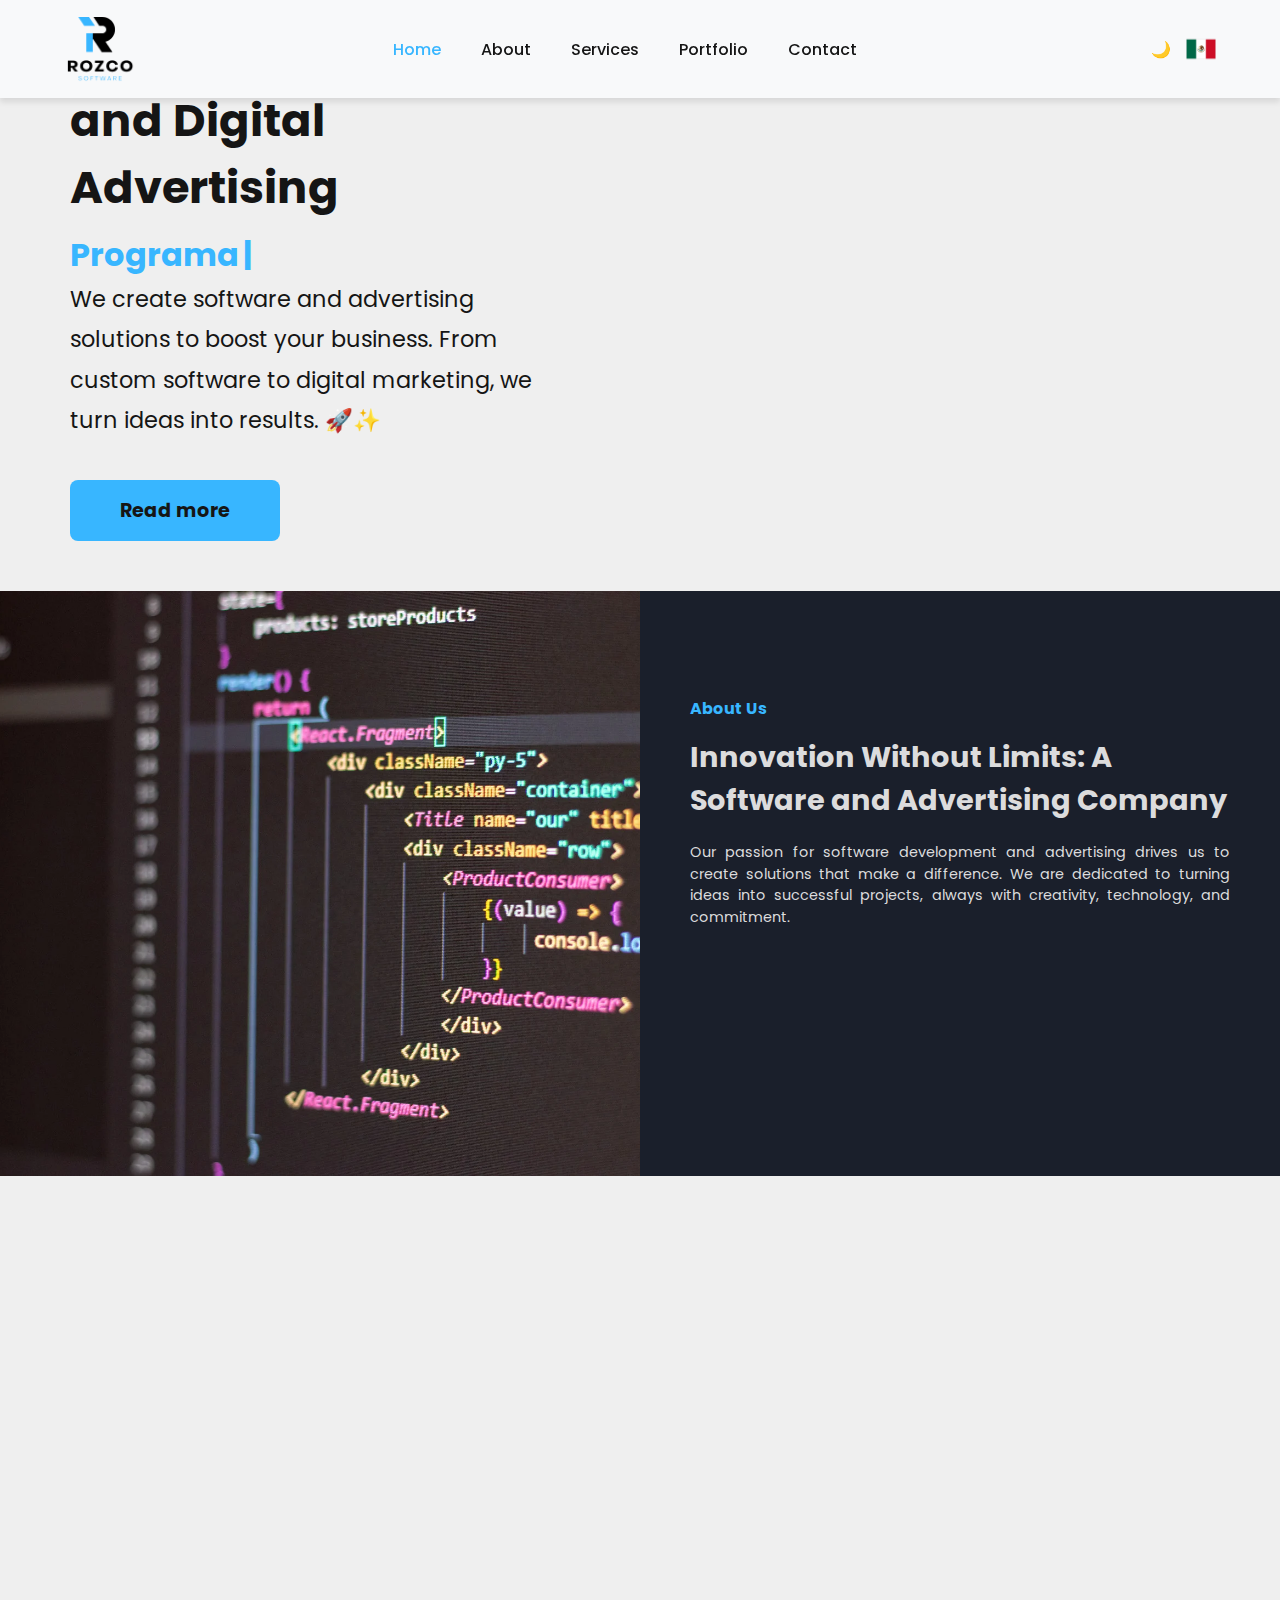
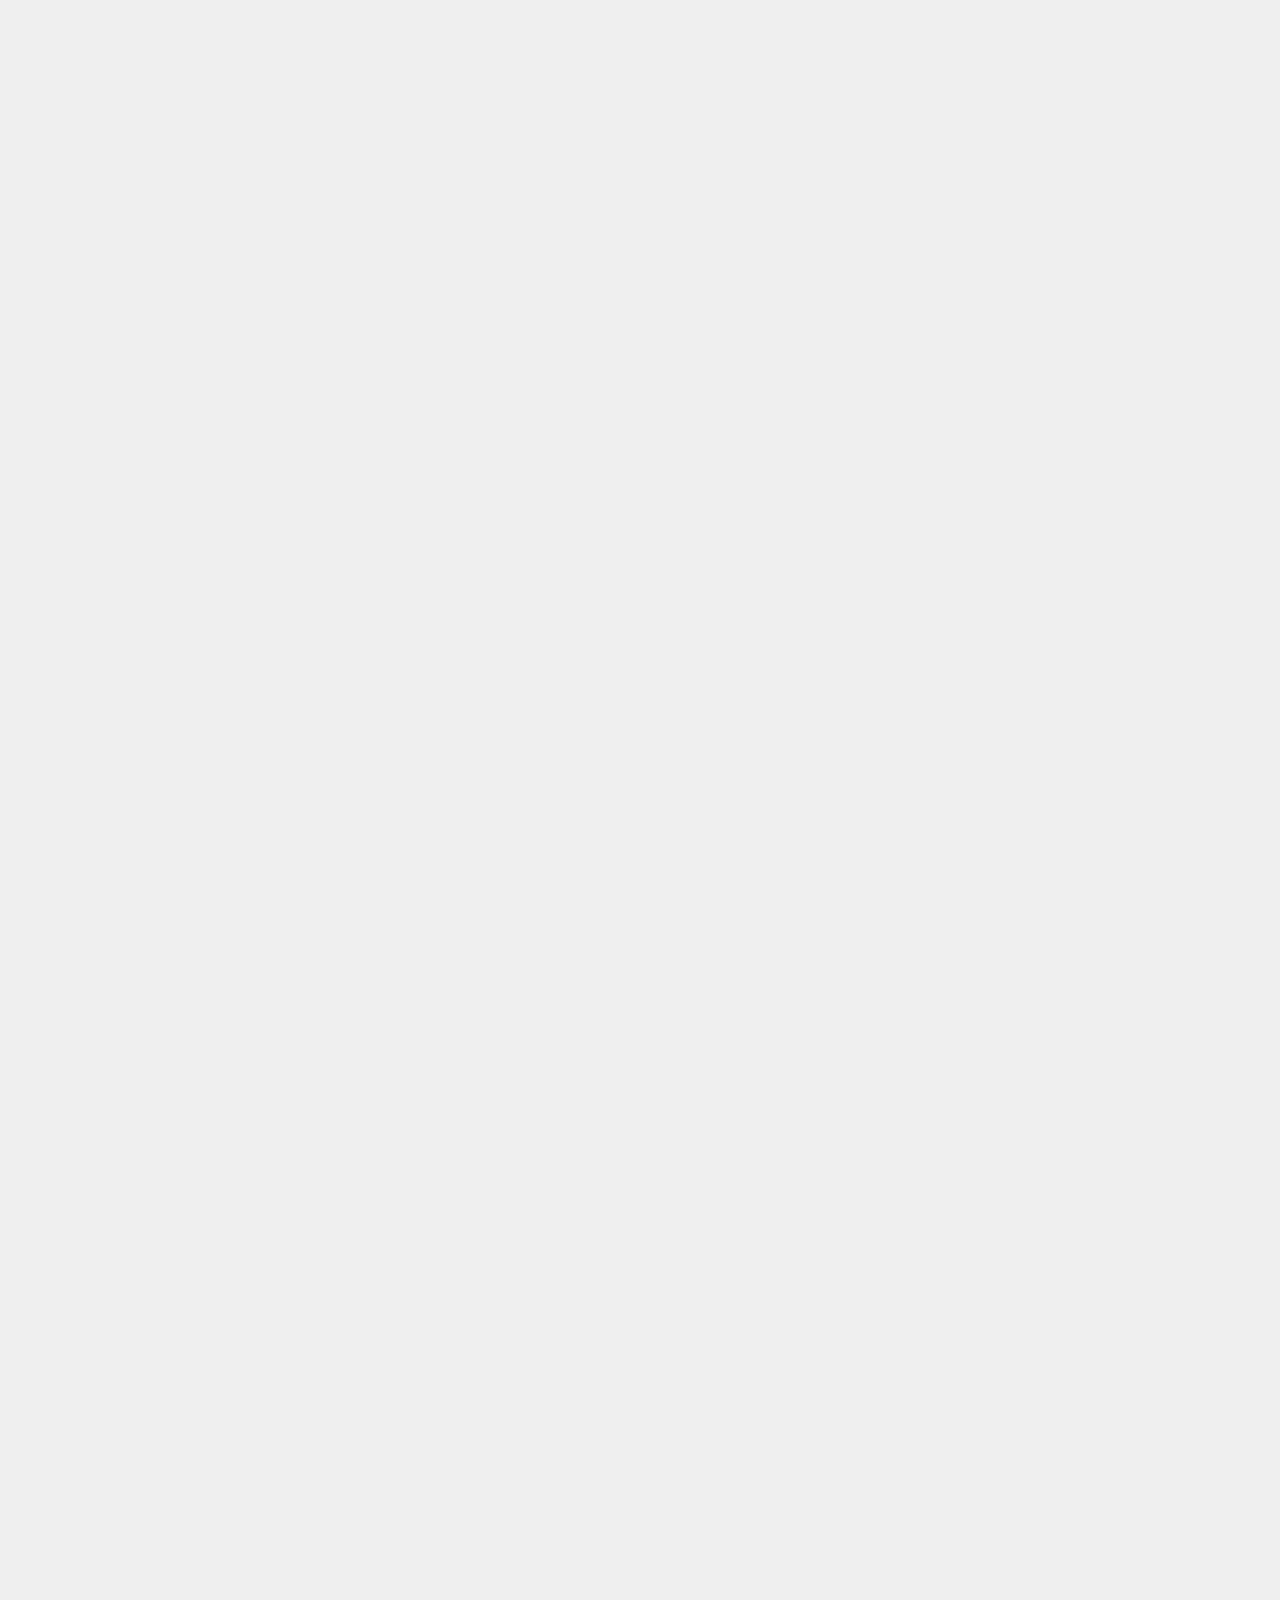
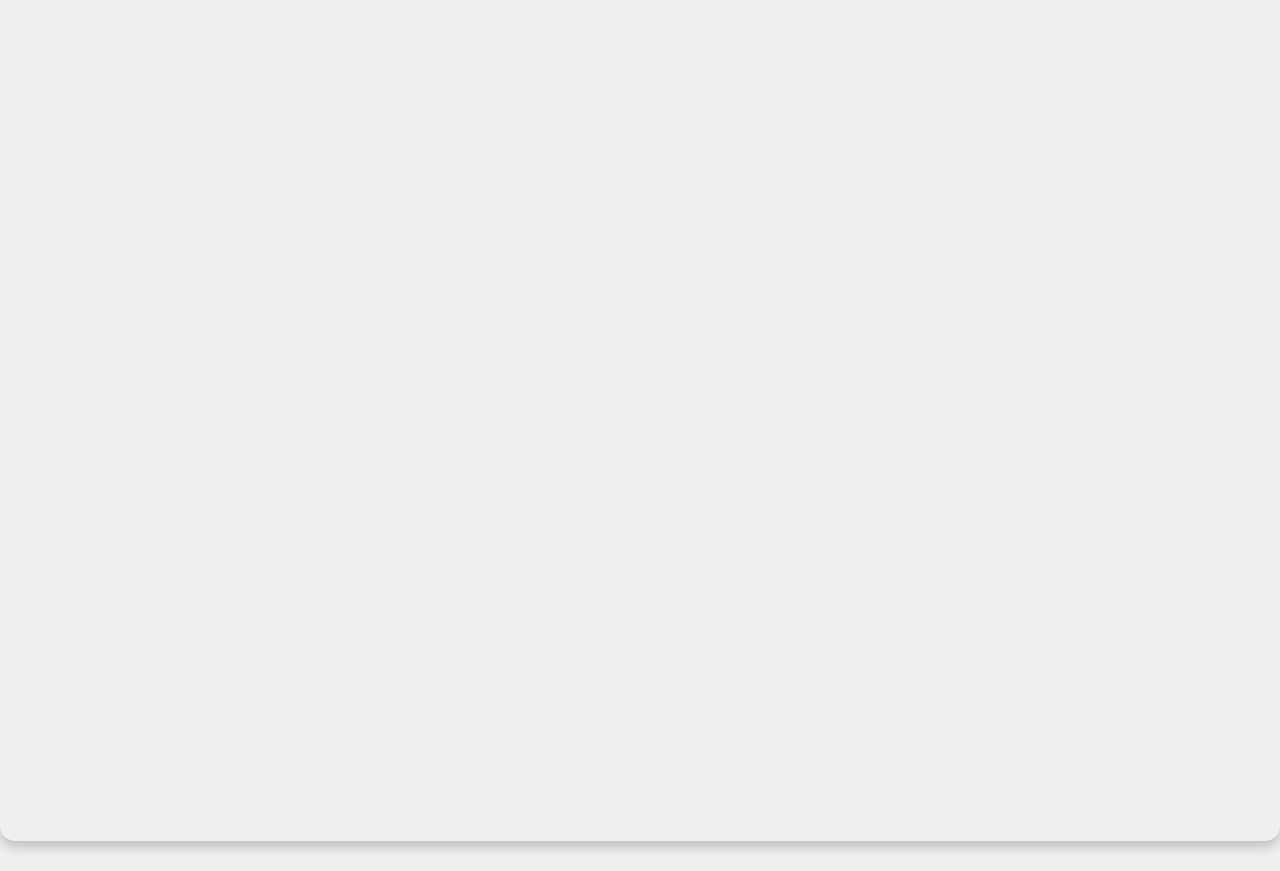
==== commit e8c643e0: "todo" ====
--- a/index2.html
+++ b/index2.html
@@ -51,6 +51,7 @@
             <li><a href="#servicios">Services</a></li>
             <li><a href="#portafolio">Portfolio</a></li>
             <li><a href="#contacto">Contact</a></li>
+            <!-- Al hacer clic en la bandera de México, redirige a la versión en español -->
         </ul>
         <div class="social-icons">
             <a href="https://facebook.com" target="_blank" class="icon">
--- a/css/animations.css
+++ b/css/animations.css
@@ -29,7 +29,7 @@
     opacity: 0;
     transform: translateX(+150px);
     transition: opacity 1.7s ease-in-out, transform 1.7s cubic-bezier(0.42, 0, 0.58, 1); /* Transición más suave y larga */
-  }
+  }/**/
   
   .face-right.show {
     opacity: 1;
--- a/css/header.css
+++ b/css/header.css
@@ -192,7 +192,7 @@
     cursor: pointer;
     font-size: 1rem;
     transition: background-color 0.3s ease;
-}
+}/**/
 
 #theme-toggle:hover {
     background-color: var(--secondary);
--- a/css/main.css
+++ b/css/main.css
@@ -26,7 +26,7 @@
     font-size: 3.5rem;
     margin-bottom: 10px;
 }
-
+/**/
 .text__information-cover p {
     font-size: 1.4rem;
     line-height: 1.8;
--- a/css/aboutUS.css
+++ b/css/aboutUS.css
@@ -189,7 +189,7 @@
     .cover-text h3 {
         font-size: 1.2rem; /* Subtítulo más pequeño */
     }
-
+/**/
     .cover-text p {
         font-size: 0.75rem; /* Tamaño reducido para texto */
     }
--- a/css/servicio.css
+++ b/css/servicio.css
@@ -119,7 +119,7 @@
     gap: 10px;
     align-items: center;
 }
-
+/**/
 .language-selector .icon img {
     width: 30px;  /* Ajusta el tamaño de la bandera */
     height: auto;
--- a/css/projects.css
+++ b/css/projects.css
@@ -267,7 +267,7 @@
         max-width: 90%;
         /* Reduce el ancho del modal */
     }
-}
+}/**/
 
 /* Responsividad para pantallas de 480px o menos (móviles) */
 @media (max-width: 480px) {
--- a/css/contactform.css
+++ b/css/contactform.css
@@ -28,7 +28,7 @@
     letter-spacing: 5px;
     font-size: 27px;
 }
-
+/**/
 .data {
     display: flex;
     flex-direction: column;
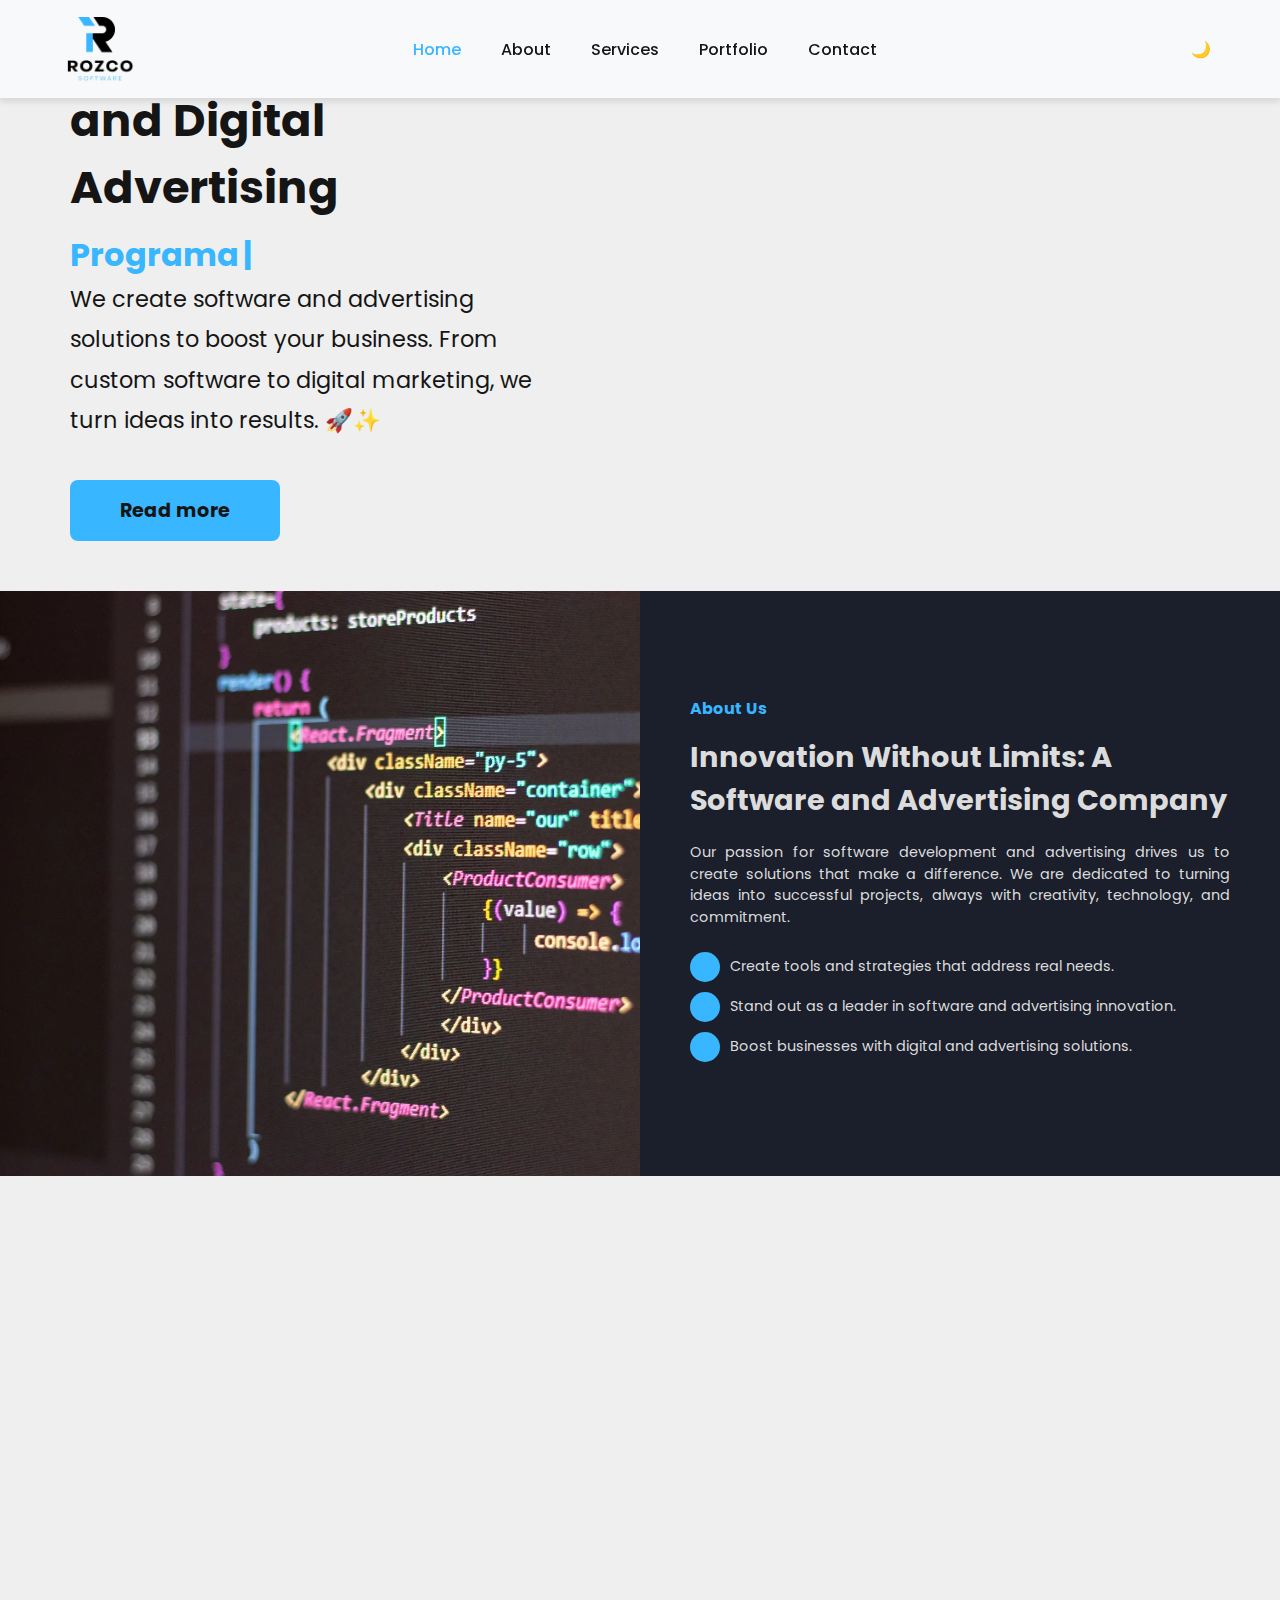
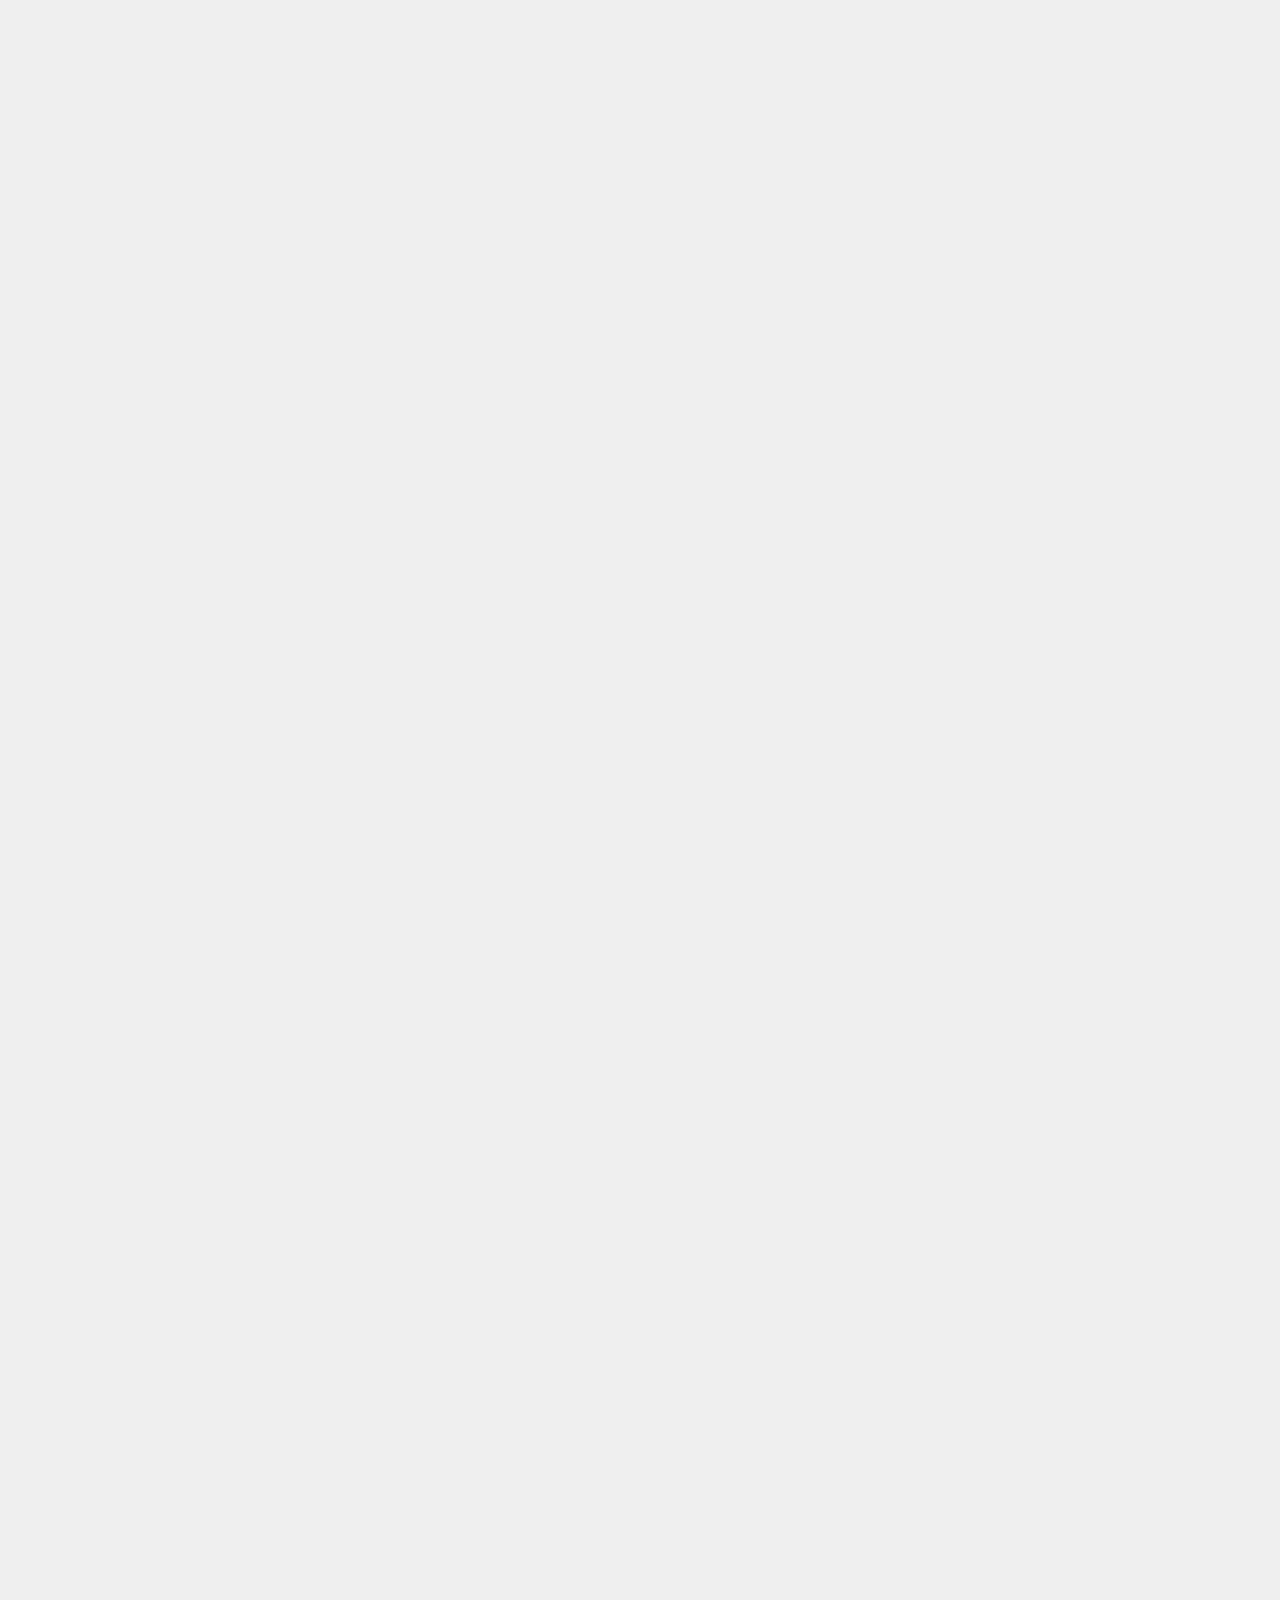
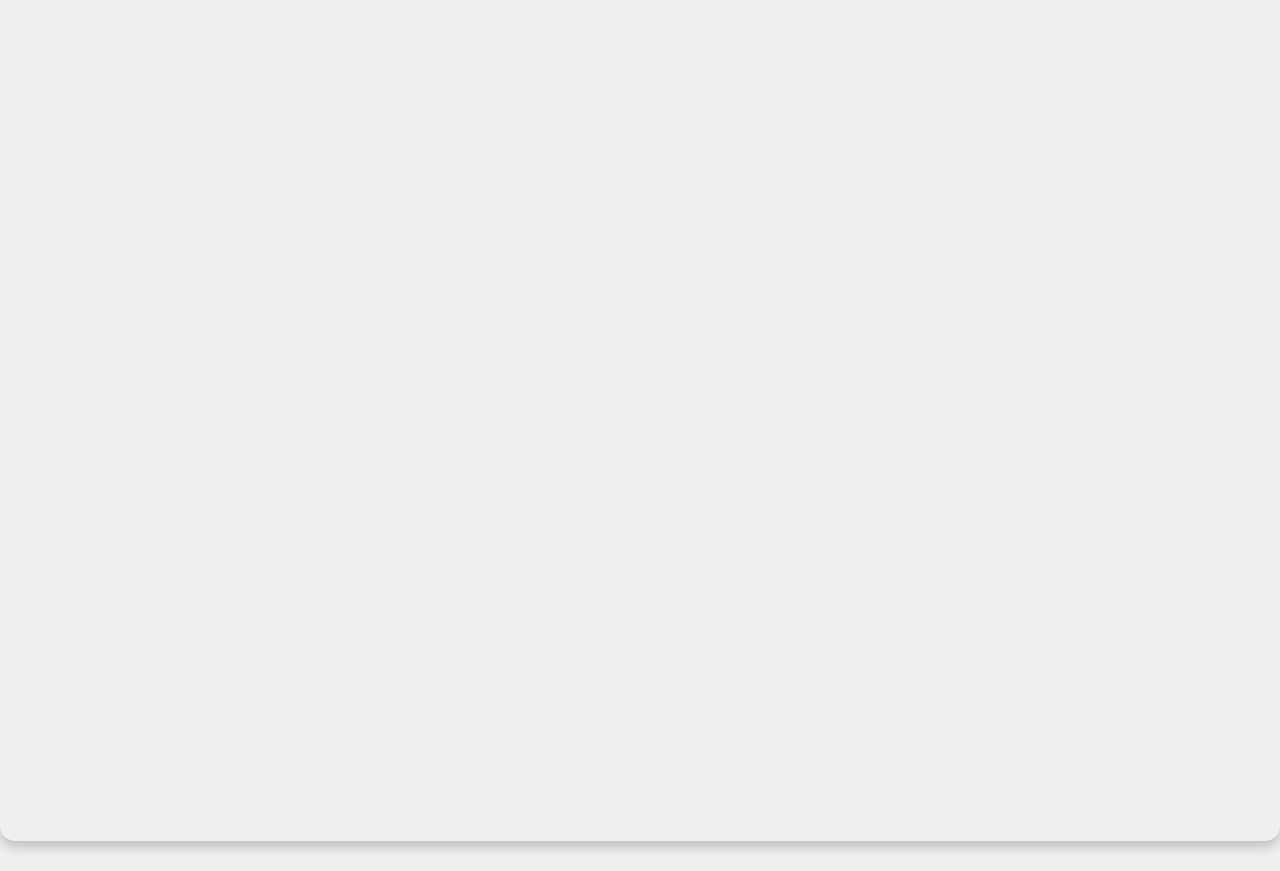
==== commit a308bcc7: "SEO" ====
--- a/index2.html
+++ b/index2.html
@@ -24,7 +24,6 @@
     <link rel="stylesheet" href="css/servicio.css">
     <link rel="stylesheet" href="css/projects.css">
     <link rel="stylesheet" href="css/contactform.css">
-    <link rel="stylesheet" href="css/footer.css">
     <!-- Remixicon CSS -->
     <link href="https://cdn.jsdelivr.net/npm/remixicon@4.3.0/fonts/remixicon.css" rel="stylesheet" />
     <!-- Boxicons -->
@@ -51,7 +50,6 @@
             <li><a href="#servicios">Services</a></li>
             <li><a href="#portafolio">Portfolio</a></li>
             <li><a href="#contacto">Contact</a></li>
-            <!-- Al hacer clic en la bandera de México, redirige a la versión en español -->
         </ul>
         <div class="social-icons">
             <a href="https://facebook.com" target="_blank" class="icon">
@@ -63,13 +61,13 @@
             <a class="icon" id="theme-toggle" style="background-color: transparent;">
                 🌙
             </a>
-            <div class="language-selector">
-                <!-- Al hacer clic en la bandera de México, redirige a la versión en español -->
+           <!--- <div class="language-selector">
+                
                 <a href="index.html" class="icon" style="background-color: transparent;">
                     <img src="imagenes/Mexico.png" alt="ES" id="flag-icon">
                 </a>
-            </div>
-        </div>
+            </div>-->
+        </div> 
         <div class="bx bx-menu" id="menu-icon"></div>
     </header>
 
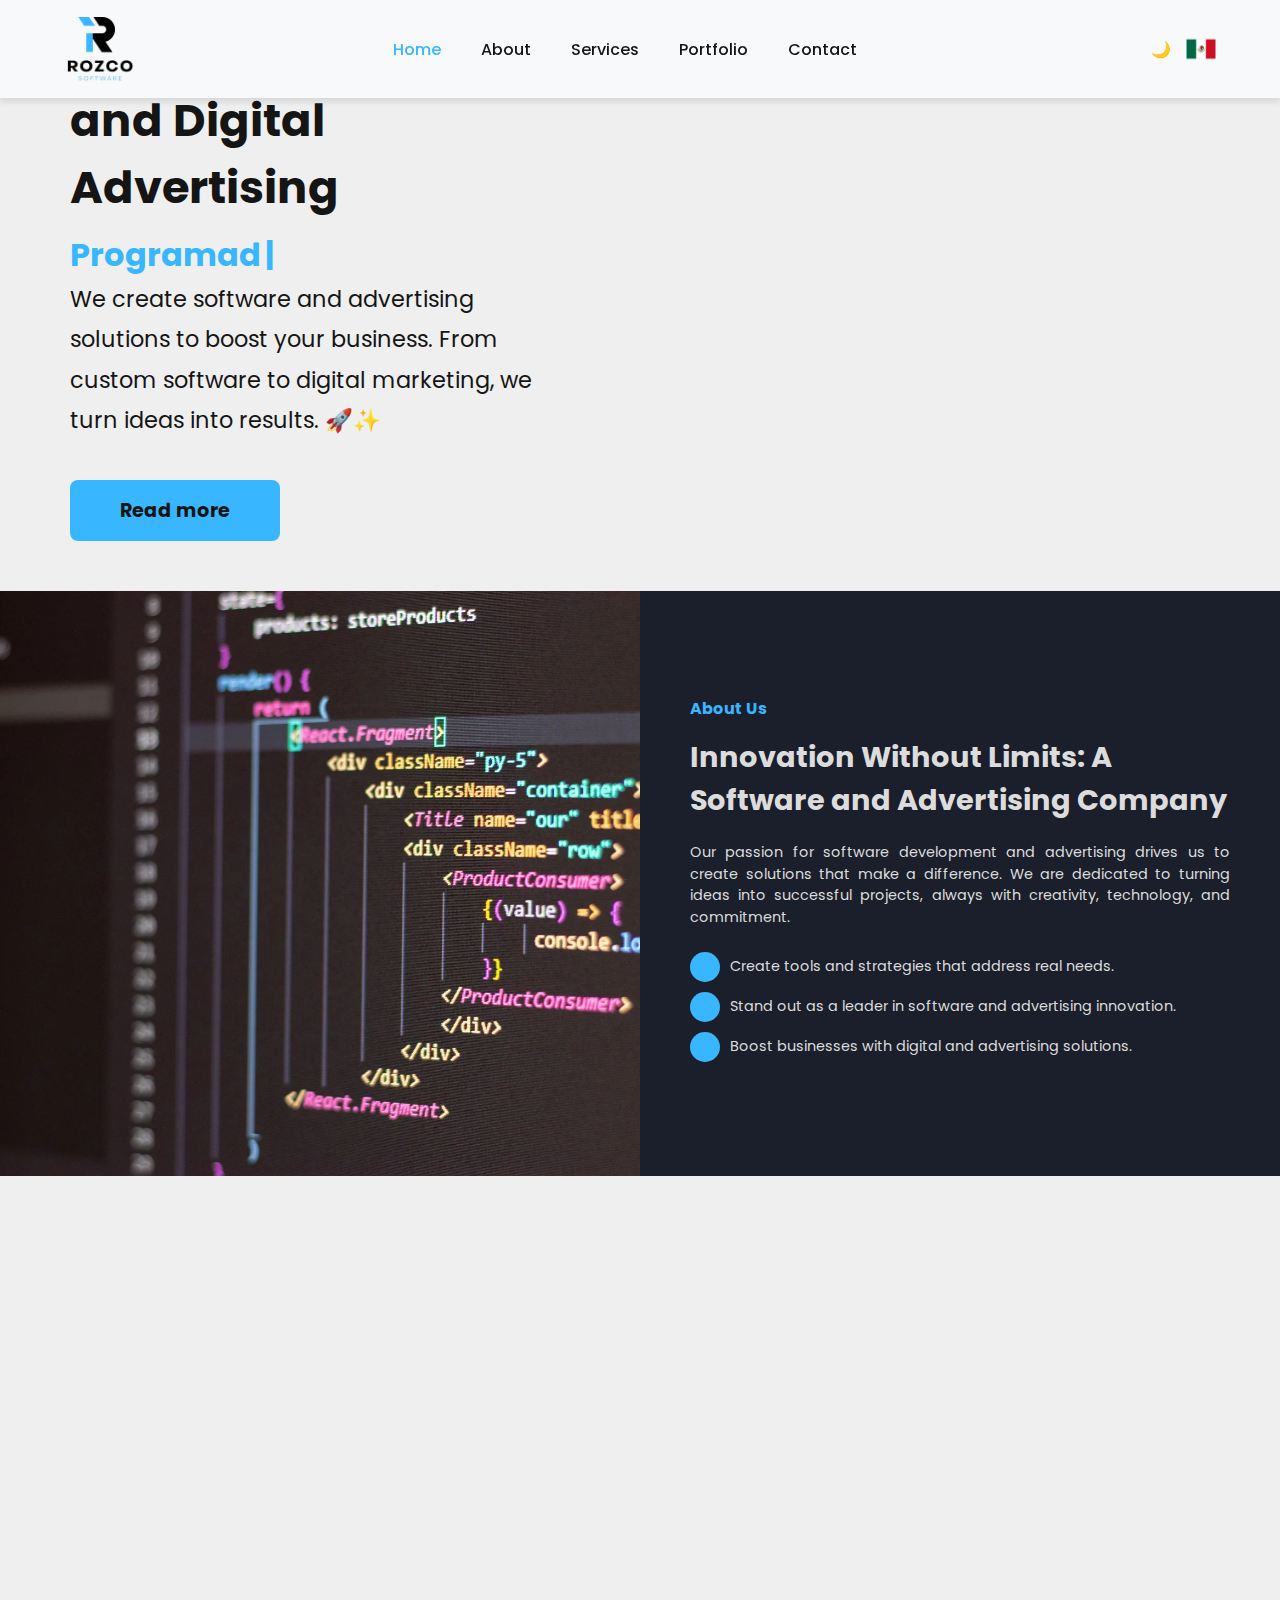
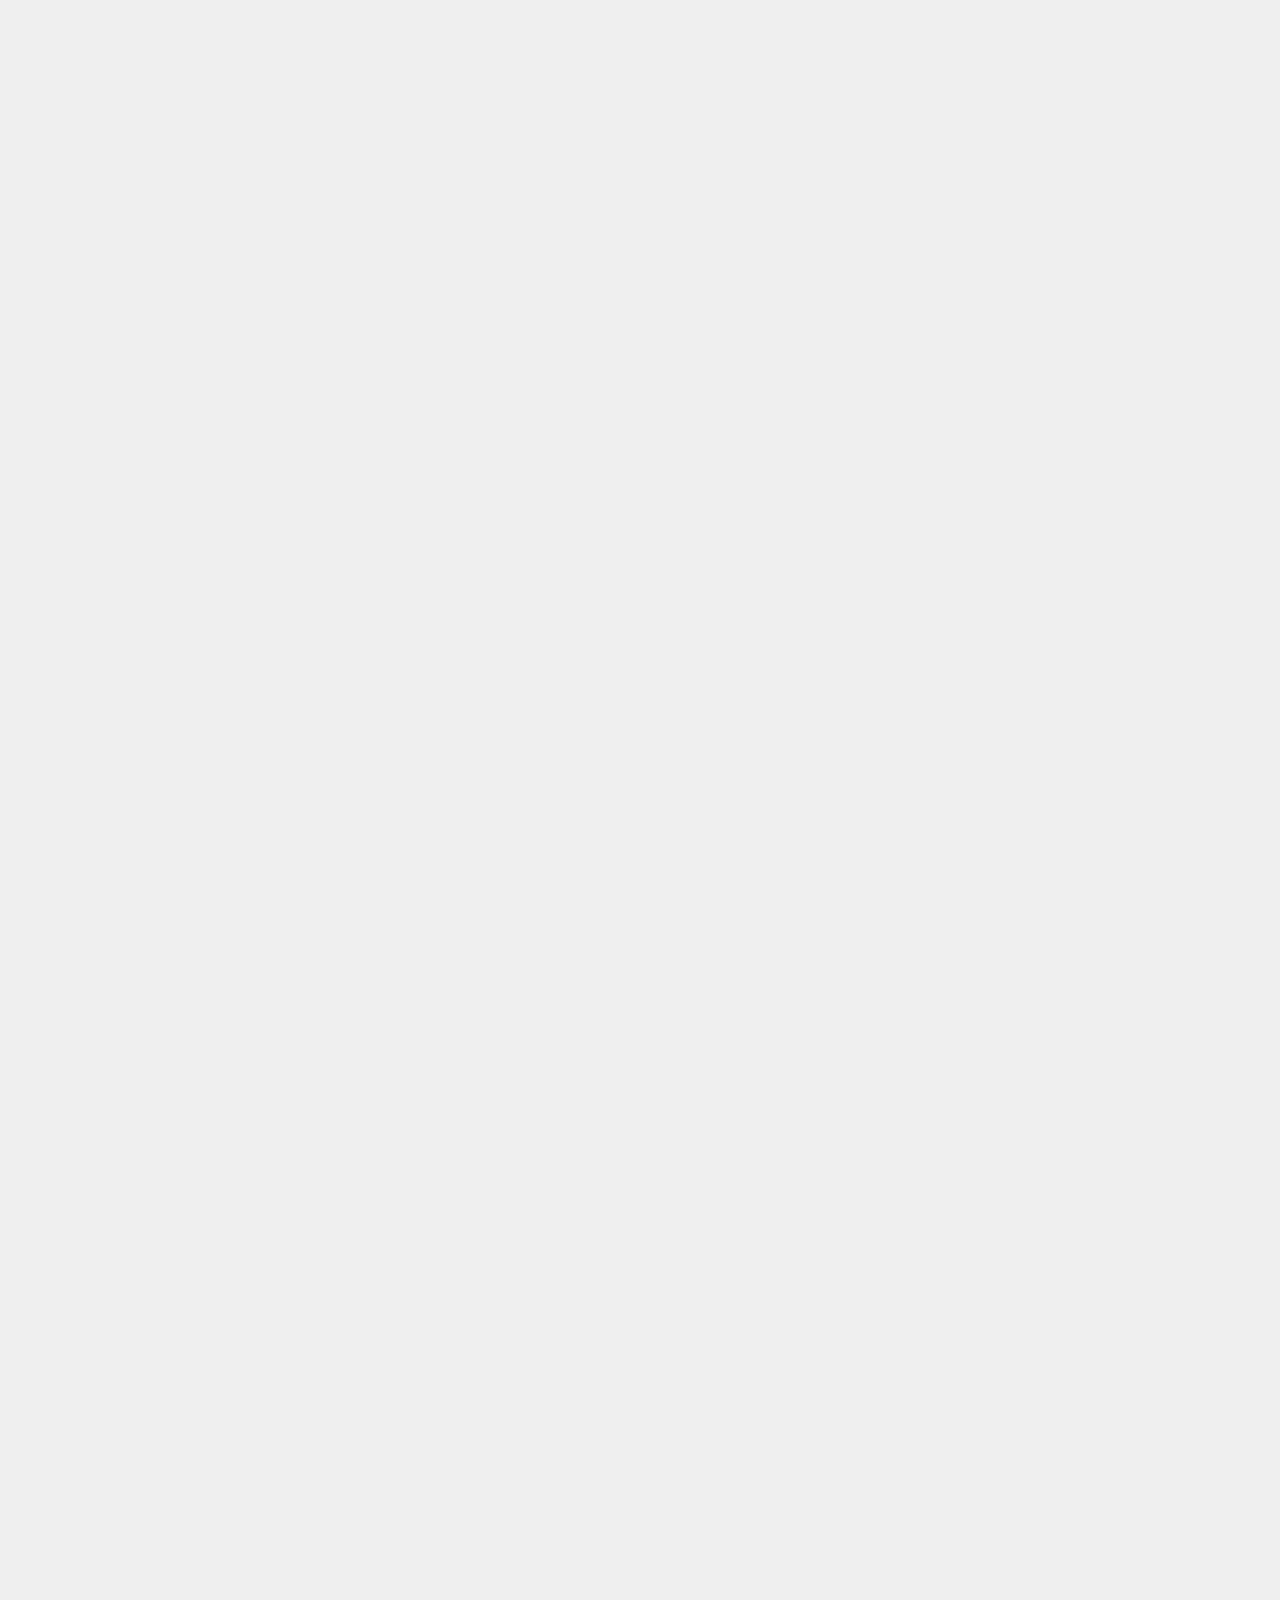
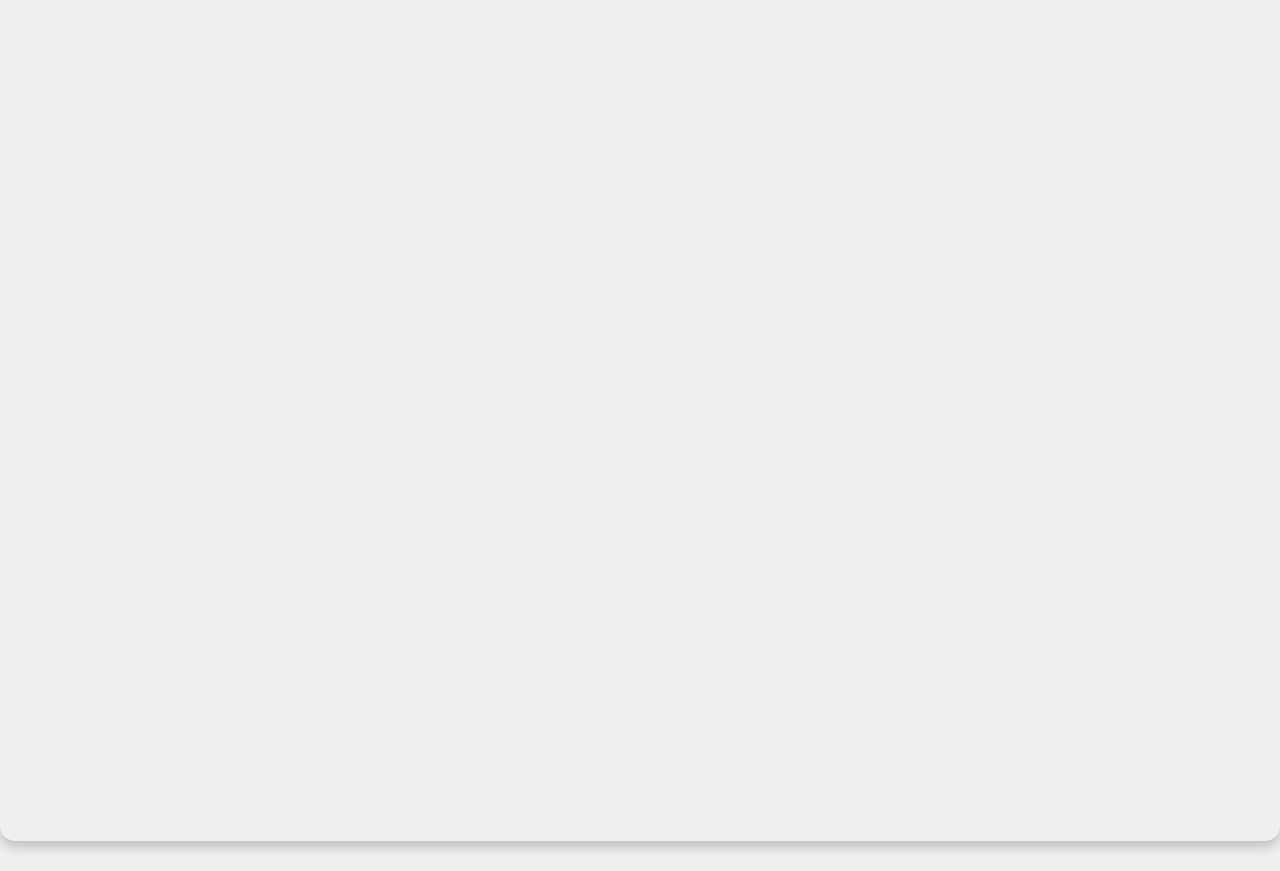
==== commit 6eace4d5: "Configuraciones Contacto" ====
--- a/index2.html
+++ b/index2.html
@@ -5,14 +5,13 @@
     <meta charset="UTF-8">
     <meta name="viewport" content="width=device-width, initial-scale=1.0">
     <meta name="description"
-        content="ROZCO | Web design, advertising, and digital marketing solutions. We bring your ideas to life with creativity and functionality.">
+        content="rozco | Web design, advertising, and digital marketing solutions. We bring your ideas to life with creativity and functionality.">
     <meta name="keywords"
-        content="ROZCO, web design, advertising, digital marketing, creative websites, digital solutions">
-    <meta name="author" content="ROZCO">
+        content="rozco, web design, advertising, digital marketing, creative websites, digital solutions">
+    <meta name="author" content="rozco">
     <meta property="og:title" content="ROZCO | Web Design and Advertising" />
     <meta property="og:description"
         content="Transform your digital presence with our web design, advertising, and marketing services. Make history with your brand!" />
-    <meta property="og:image" content="images/rozco.png" />
     <meta property="og:url" content="https://www.rozco-Software.com" />
     <meta property="og:type" content="website" />
     <meta name="twitter:card" content="summary_large_image" />
@@ -21,7 +20,6 @@
     <link rel="stylesheet" href="css/header.css">
     <link rel="stylesheet" href="css/main.css">
     <link rel="stylesheet" href="css/aboutUS.css">
-    <link rel="stylesheet" href="css/servicio.css">
     <link rel="stylesheet" href="css/projects.css">
     <link rel="stylesheet" href="css/contactform.css">
     <!-- Remixicon CSS -->
@@ -61,12 +59,12 @@
             <a class="icon" id="theme-toggle" style="background-color: transparent;">
                 🌙
             </a>
-           <!--- <div class="language-selector">
+            <div class="language-selector">
                 
                 <a href="index.html" class="icon" style="background-color: transparent;">
                     <img src="imagenes/Mexico.png" alt="ES" id="flag-icon">
                 </a>
-            </div>-->
+            </div>
         </div> 
         <div class="bx bx-menu" id="menu-icon"></div>
     </header>
--- a/css/aboutUS.css
+++ b/css/aboutUS.css
@@ -205,3 +205,137 @@
         font-size: 0.9rem;
     }
 }
+ /*SERVICIOS---------------------------------*/
+
+/* Estilos de la sección de servicios */
+.servicios {
+    text-align: center;
+    padding: 50px 20px;
+}
+
+.Services-title h2 {
+    font-size: 1rem;
+    color: var(--primary);
+    margin-bottom: 10px;
+}
+
+.Services-title h3 {
+    font-size: 1.8rem;
+    color: var(--text-color);
+    margin-bottom: 30px;
+}
+
+/* Contenedor de tarjetas */
+.cards-section {
+    display: flex;
+    justify-content: center;
+    gap: 20px;
+    flex-wrap: wrap;
+    margin-top: 20px;
+}
+
+/* Estilos generales de las tarjetas */
+@keyframes hoverEffect {
+    0% {
+      transform: translateY(0);
+    }
+    100% {
+      transform: translateY(-8px);
+    }
+  }
+  
+  .card {
+    background-color: var(--tarjetas);
+    border-radius: 10px;
+    box-shadow: 0 4px 8px var(--black);
+    overflow: hidden;
+    width: 300px;
+    text-align: center;
+    animation: fadeInUp 2s ease-out forwards; /* Animación de entrada */
+  }
+  
+  /* Efecto hover activado después de la animación inicial */
+  .card:hover {
+    animation: hoverEffect 0.3s ease forwards; /* Animación de hover */
+  }
+
+/* Imagen y círculo */
+.card-image {
+    position: relative;
+    width: 100%;
+    height: 180px;
+}
+
+.card-image img {
+    width: 100%;
+    height: 100%;
+    object-fit: cover;
+}
+
+.icon-circle {
+    position: absolute;
+    bottom: -20px;
+    left: 50%;
+    transform: translateX(-50%);
+    background-color: var(--primary);
+    border-radius: 50%;
+    width: 60px;
+    height: 60px;
+    display: flex;
+    justify-content: center;
+    align-items: center;
+    box-shadow: 0 2px 5px rgba(0, 0, 0, 0.2);
+    transition: background-color 0.3s;
+}
+
+.icon-circle:hover{
+    background-color: var(--black);
+}
+
+
+/* Contenido de la tarjeta */
+.card-content {
+    padding: 20px;
+}
+
+.card-content h3 {
+    font-size: 1.2rem;
+    margin-bottom: 10px;
+    color: var(--text-color);
+}
+
+.card-content p {
+    font-size: 0.9rem;
+    color: var(--text-color);
+    line-height: 1.5;
+}
+
+.read-more {
+    color: var(--primary);
+    text-decoration: none;
+    font-weight: bold;
+    display: inline-block;
+    margin-top: 10px;
+    transition: color 0.3s;
+}
+
+.read-more:hover {
+    color: #2ecc71;
+}
+
+.language-selector {
+    display: flex;
+    gap: 10px;
+    align-items: center;
+}
+/**/
+.language-selector .icon img {
+    width: 30px;  /* Ajusta el tamaño de la bandera */
+    height: auto;
+    cursor: pointer;
+    transition: opacity 0.3s ease-in-out;
+}
+
+.language-selector .icon img:hover {
+    opacity: 0.8;
+}
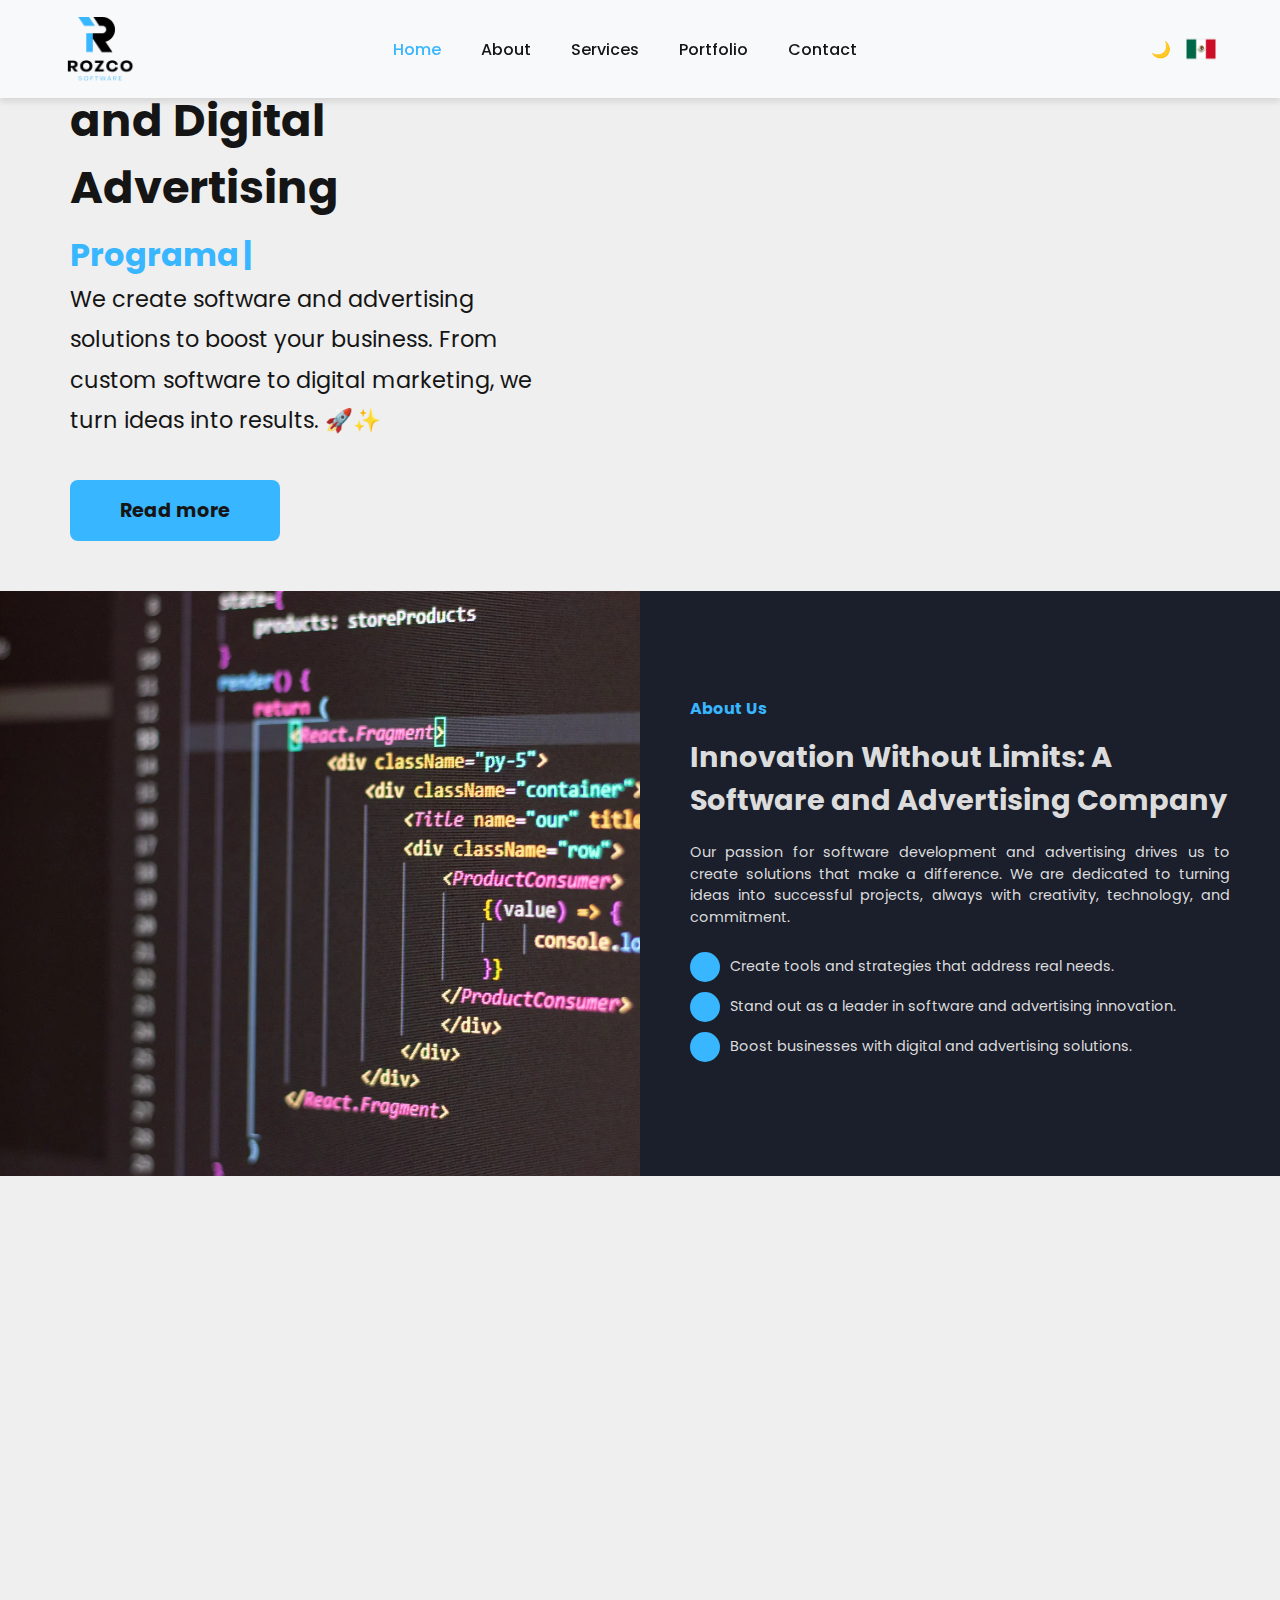
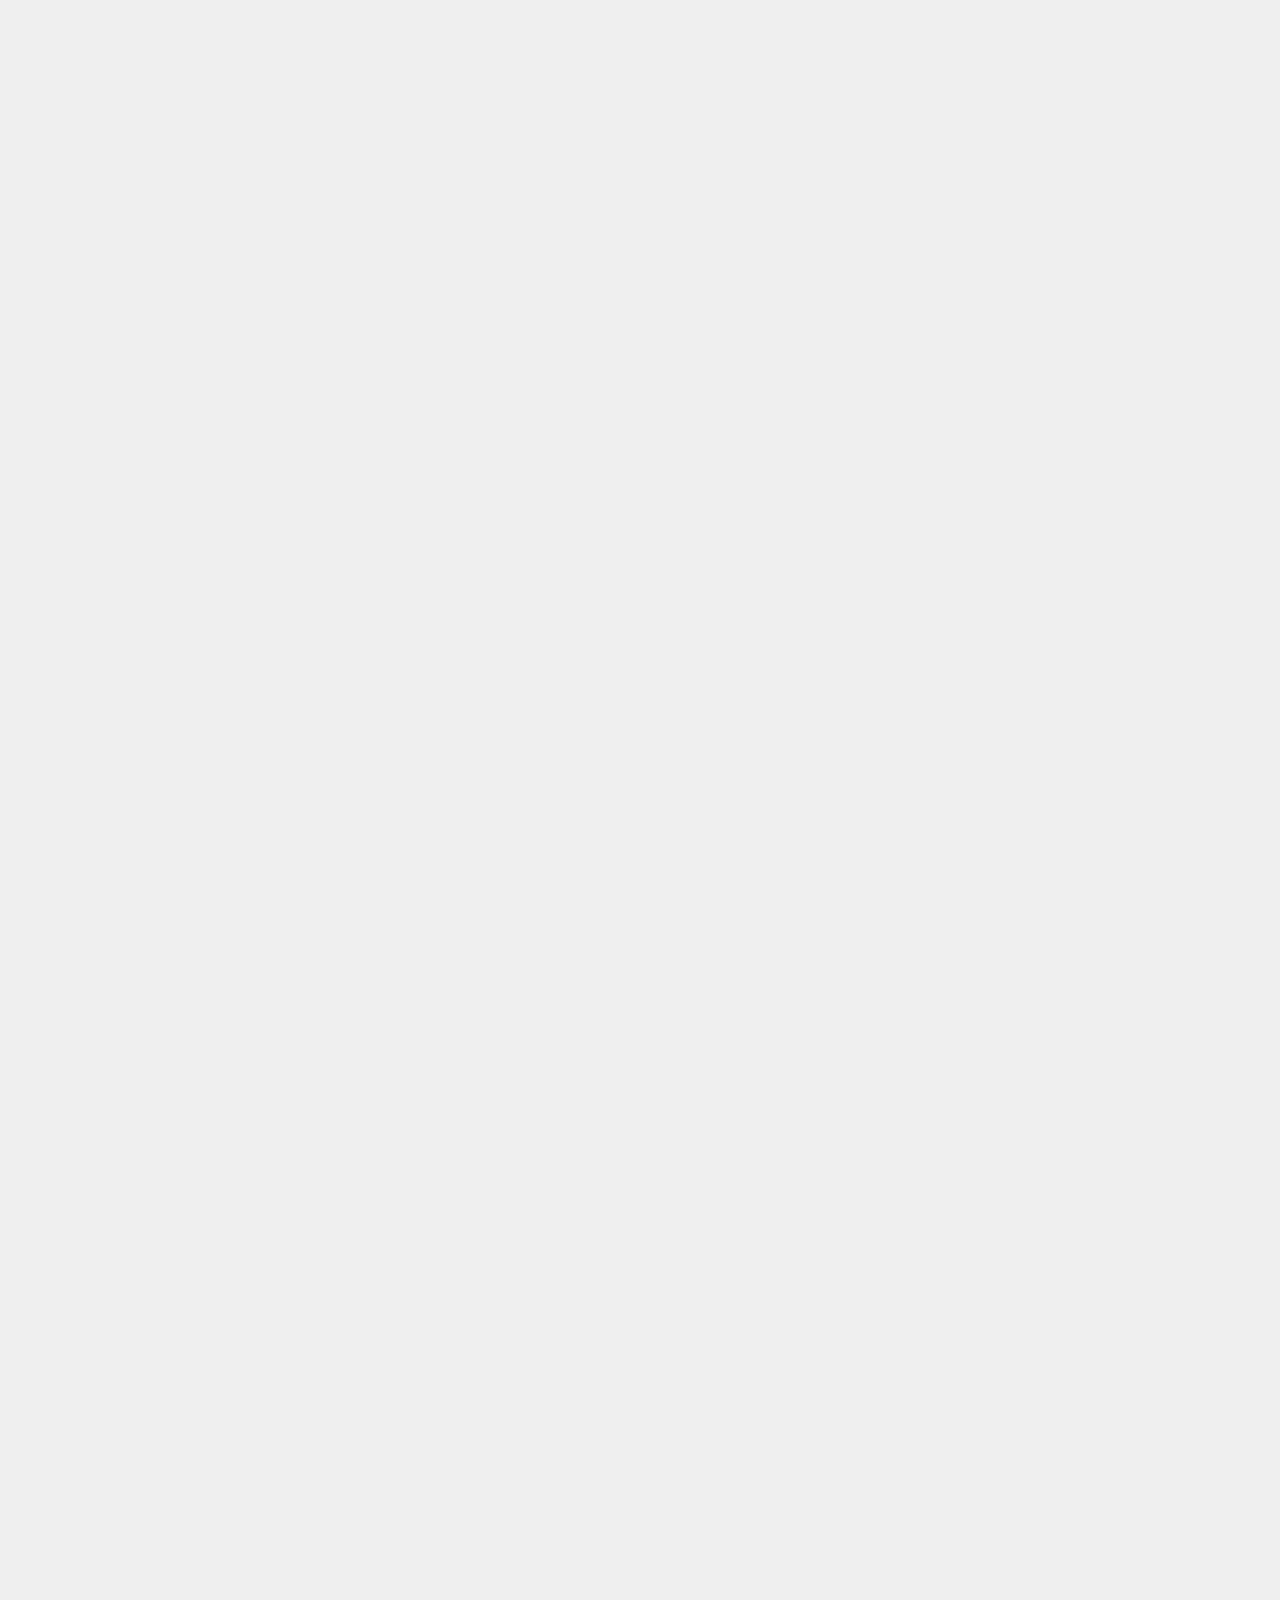
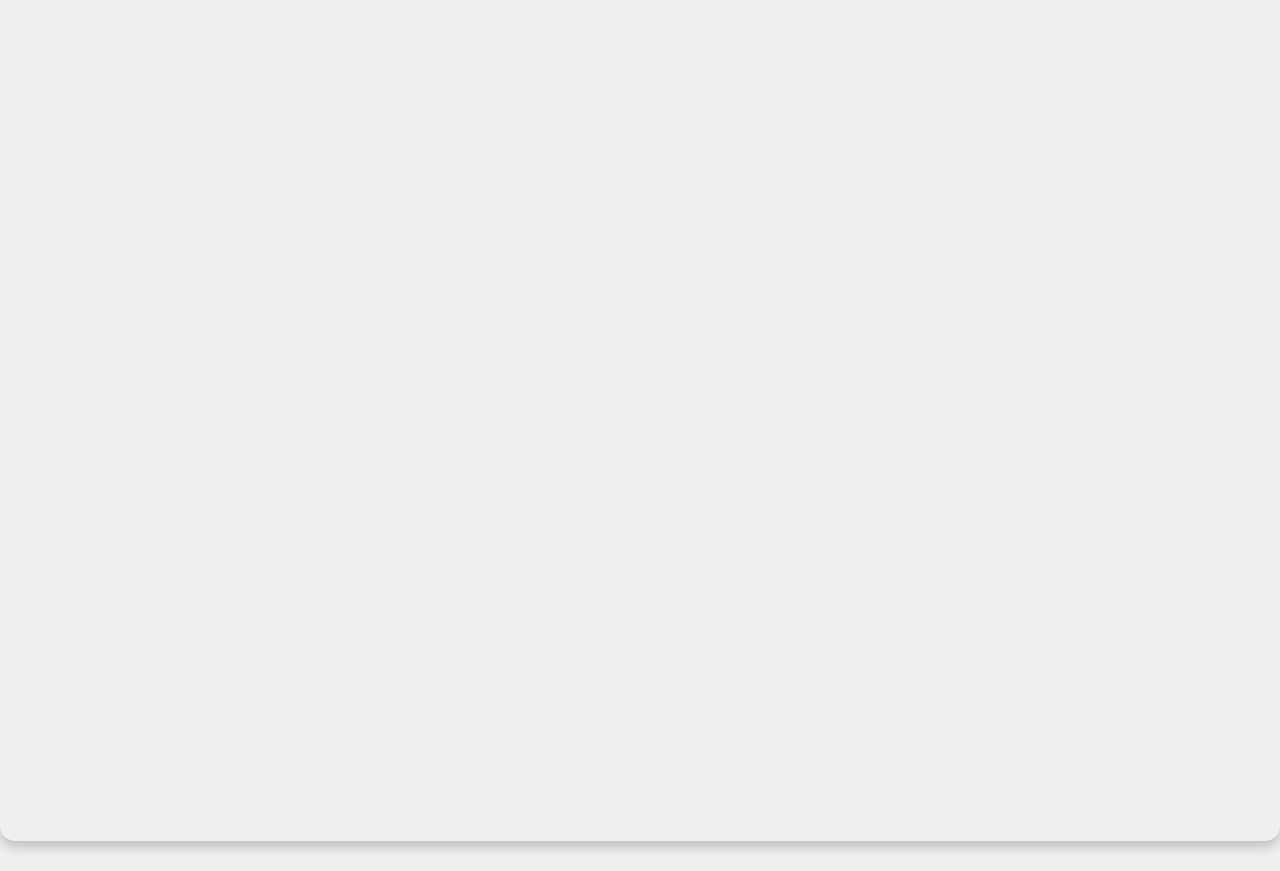
==== commit 7c76acc9: "errores en diseño" ====
--- a/index2.html
+++ b/index2.html
@@ -70,7 +70,7 @@
     </header>
 
     <main>
-        <section class="cover fade-in" id="inicio">
+        <section class="cover fade-in" id="inicio" style="overflow: hidden;">
             <div class="text__information-cover">
                 <h1>Web Development and Digital Advertising</h1>
                 <h2 id="dynamic-text">
@@ -93,7 +93,7 @@
             </div>
         </section>
 
-        <section class="cover2 " id="acerca">
+        <section class="cover2 " id="acerca" style="overflow: hidden;">
             <div class="cover-image">
                 <img src="imagenes/AboutUs.webp" alt="Image description" loading="lazy">
             </div>
@@ -123,7 +123,7 @@
             </div>
         </section>
 
-        <section class="servicios" id="servicios">
+        <section class="servicios" id="servicios" style="overflow: hidden;">
             <!-- Section title -->
             <div class="Services-title fade-in">
                 <h2>Our Services</h2>
@@ -190,7 +190,7 @@
             </div>
         </section>
 
-        <section class="projects" id="portafolio">
+        <section class="projects" id="portafolio" style="overflow: hidden;">
             <h2 class="fade-in">Portfolio</h2>
             <h3 class="fade-in">
                 We transform your ideas into effective and creative solutions.
@@ -272,7 +272,7 @@
             </div>
         </section>
 
-        <section class="contact-section fade-in" id="contacto">
+        <section class="contact-section fade-in" id="contacto" style="overflow: hidden;">
 
             <div class="container">
                 <div class="box-info">
--- a/css/header.css
+++ b/css/header.css
@@ -63,6 +63,7 @@
 html {
     scroll-behavior: smooth;
     overflow-x: hidden;
+    width: 100%;
 }
 
 /* Estilo básico del scroll */
--- a/css/aboutUS.css
+++ b/css/aboutUS.css
@@ -339,3 +339,8 @@
 .language-selector .icon img:hover {
     opacity: 0.8;
 }
+
+.icon img{
+    width: 100%;
+    height: 100%;
+}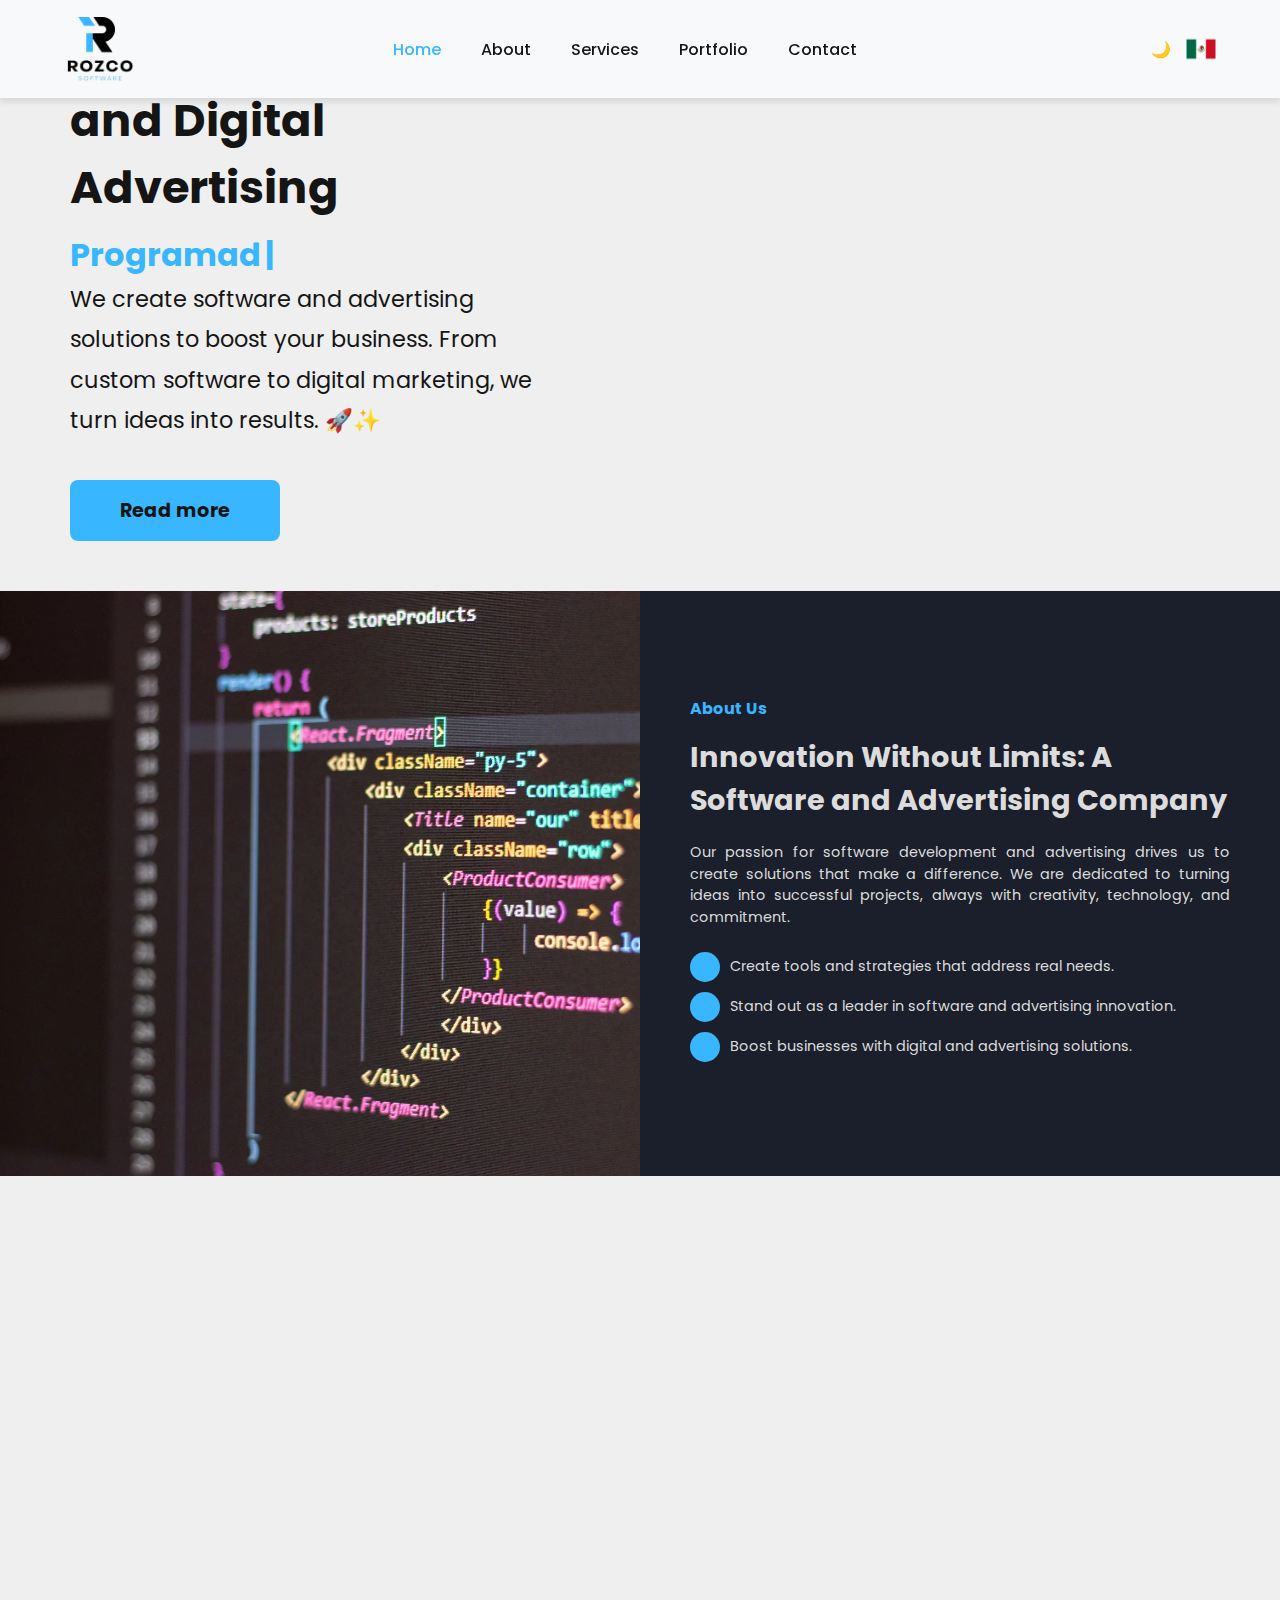
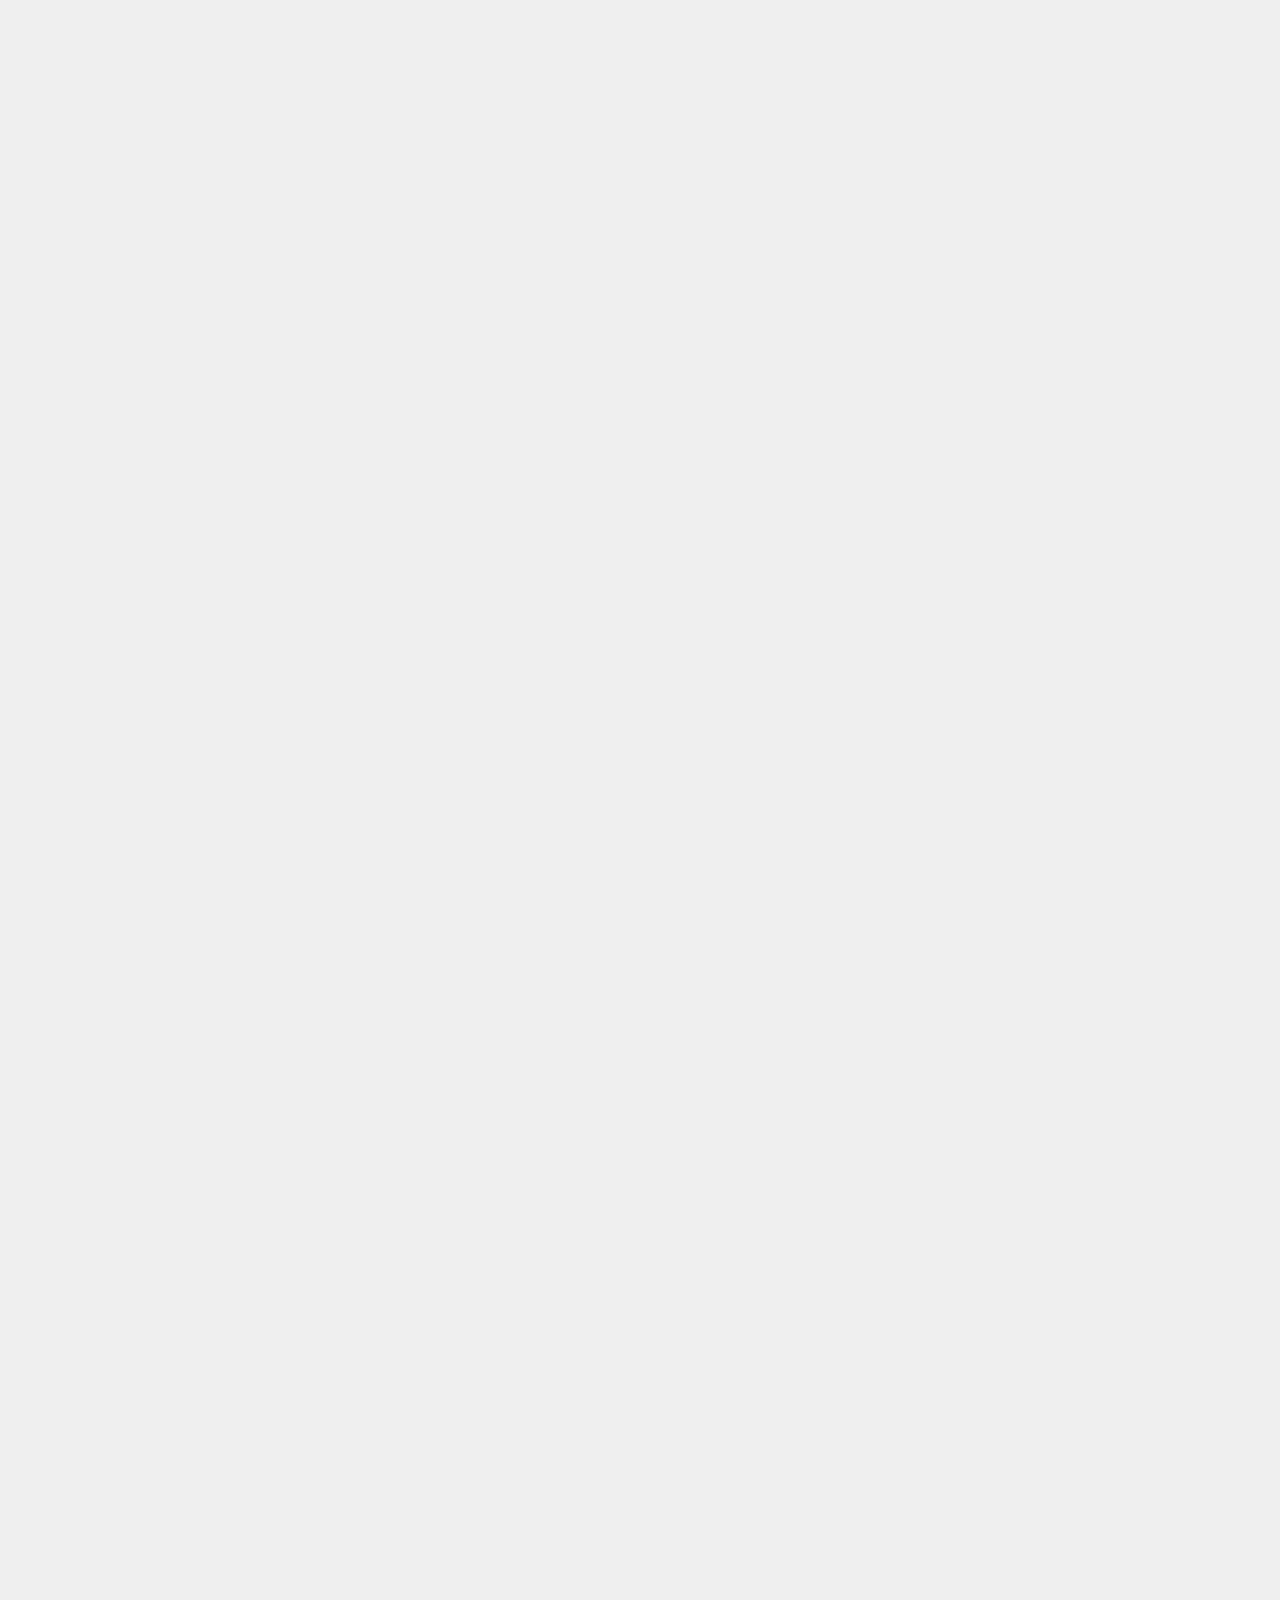
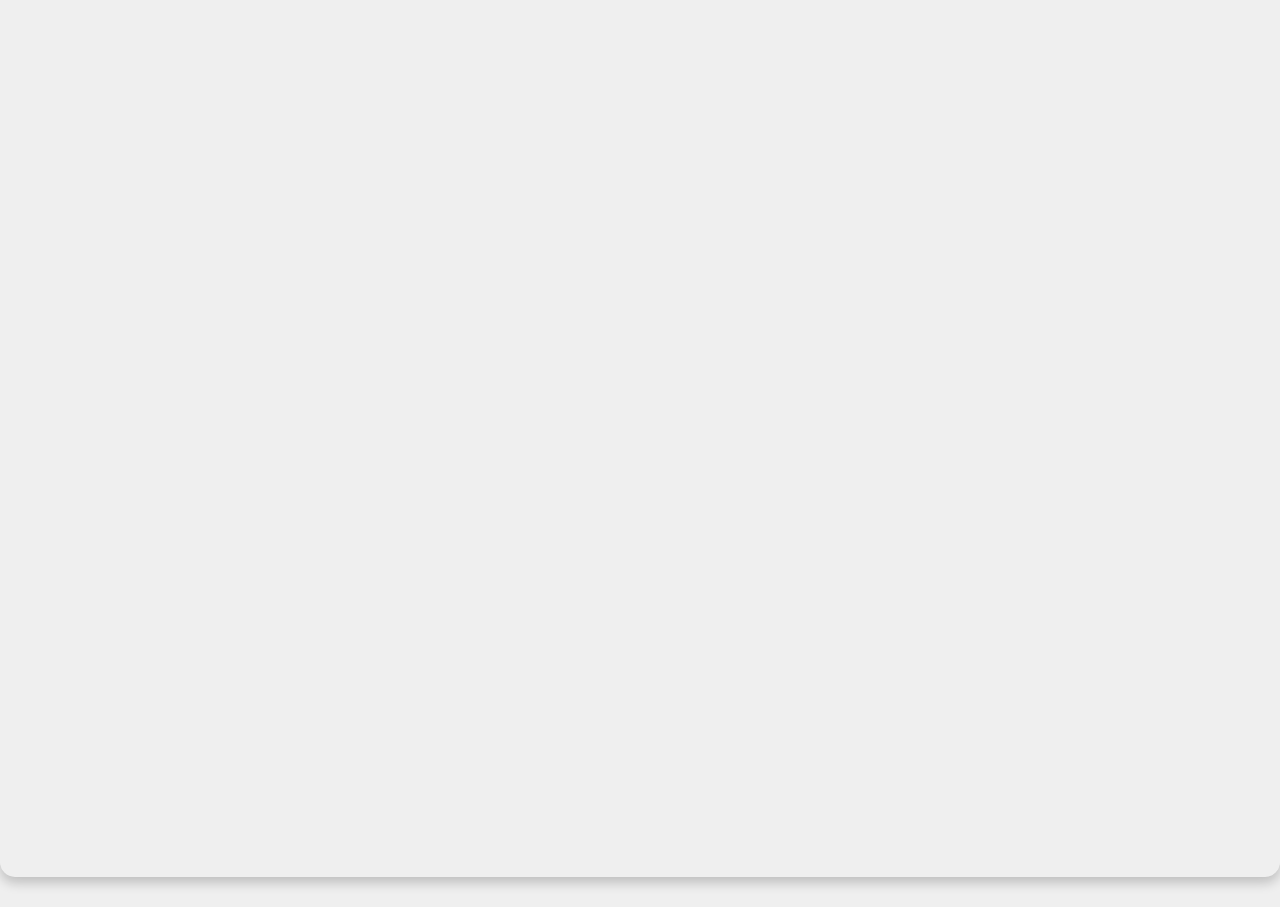
==== commit 7fcefb1b: "nuevo cliente" ====
--- a/index2.html
+++ b/index2.html
@@ -16,7 +16,6 @@
     <meta property="og:type" content="website" />
     <meta name="twitter:card" content="summary_large_image" />
     <title>ROZCO | Web Design, Advertising, and Digital Marketing</title>
-    <link rel="stylesheet" href="css/animations.css">
     <link rel="stylesheet" href="css/header.css">
     <link rel="stylesheet" href="css/main.css">
     <link rel="stylesheet" href="css/aboutUS.css">
@@ -33,7 +32,7 @@
     <link rel="icon" href="images/ICON.png" type="image/x-icon">
 </head>
 
- <body>
+<body>
 
     <header class="header-inicio">
         <a href="" class="logo">
@@ -60,12 +59,12 @@
                 🌙
             </a>
             <div class="language-selector">
-                
+
                 <a href="index.html" class="icon" style="background-color: transparent;">
                     <img src="imagenes/Mexico.png" alt="ES" id="flag-icon">
                 </a>
             </div>
-        </div> 
+        </div>
         <div class="bx bx-menu" id="menu-icon"></div>
     </header>
 
@@ -206,6 +205,22 @@
 
             <!-- Project Cards -->
             <div class="project-grid fade-in">
+                <div class="project-card" data-category="paginas"
+                    data-images="imagenes/Naves/1.png,imagenes/Naves/2.png,imagenes/Naves/3.png">
+                    <img src="imagenes/Naves/1.png" alt="Web Development" loading="lazy">
+                    <h3>Industrial Warehouses</h3>
+                    <p>Website development for your business, helping you establish a strong online presence. We create
+                        attractive,
+                        functional, and tailored websites to meet your needs and stand out in the digital world.</p>
+                    <div class="tools">
+                        <span>WordPress</span> |
+                        <a href="https://subdominio.rozcodev.com/" target="_blank" rel="noopener noreferrer"
+                            class="link">
+                            https://subdominio.rozcodev.com/
+                        </a>
+                    </div>
+                </div>
+
                 <!-- Project 1 -->
                 <div class="project-card" data-category="web"
                     data-images="imagenes/KOUTILAB/koutilab-1.png,imagenes/KOUTILAB/koutilab-2.png,imagenes/KOUTILAB/koutilab-3.png">
@@ -329,4 +344,5 @@
     <script src="js/main.js"></script>
     <script src="https://unpkg.com/@dotlottie/player-component@2.7.12/dist/dotlottie-player.mjs" type="module"></script>
 </body>
+
 </html>--- a/css/main.css
+++ b/css/main.css
@@ -176,3 +176,67 @@
         max-width: 100%;
     }
 }
+
+/*Animaciones-------------------------------*/
+/* Fade-in desde abajo */
+.fade-in {
+    opacity: 0;
+    transform: translateY(30px); /* Un movimiento un poco mayor */
+    transition: opacity 2.5s ease-in-out, transform 2.5s ease-in-out; /* Duración más larga */
+  }
+  
+  /* Clase activa cuando el elemento es visible */
+  .fade-in.show {
+    opacity: 1;
+    transform: translateY(0); /* Retorna a su posición original */
+  }
+
+ /* Fade-in desde la izquierda */
+.face-left {
+    opacity: 0;
+    transform: translateX(-150px); /* Sale más lejos desde la izquierda */
+    transition: opacity 1.7s ease-in-out, transform 1.7s cubic-bezier(0.42, 0, 0.58, 1); /* Transición más suave y larga */
+  }
+  
+  .face-left.show {
+    opacity: 1;
+    transform: translateX(0); /* Vuelve a la posición original */
+  }
+  
+  
+  /* Fade-in desde la derecha */
+  .face-right {
+    opacity: 0;
+    transform: translateX(+150px);
+    transition: opacity 1.7s ease-in-out, transform 1.7s cubic-bezier(0.42, 0, 0.58, 1); /* Transición más suave y larga */
+  }/**/
+  
+  .face-right.show {
+    opacity: 1;
+    transform: translateX(0);
+  }
+  
+  /* Aparición con escala (zoom-in) */
+  .zoom-in {
+    opacity: 0;
+    transform: scale(0.8);
+    transition: opacity 3s ease-in-out, transform 3s ease-in-out; /* Más lento */
+  }
+  
+  .zoom-in.show {
+    opacity: 1;
+    transform: scale(1);
+  }
+  
+  /* Aparecer desde abajo */
+  .slide-up {
+    opacity: 0;
+    transform: translateY(150px);
+    transition: opacity 1.7s ease-in-out, transform 1.7s ease-in-out; /* Duración más lenta */
+  }
+  
+  .slide-up.show {
+    opacity: 1;
+    transform: translateY(0);
+  }
+  --- a/css/projects.css
+++ b/css/projects.css
@@ -118,6 +118,9 @@
     color: var(--cards-text);
 }
 
+.link{
+    color: var(--cards-text);
+}
 .project-card:hover {
     transform: translateY(-10px);
     box-shadow: 0 6px 12px rgba(0, 212, 255, 0.3);
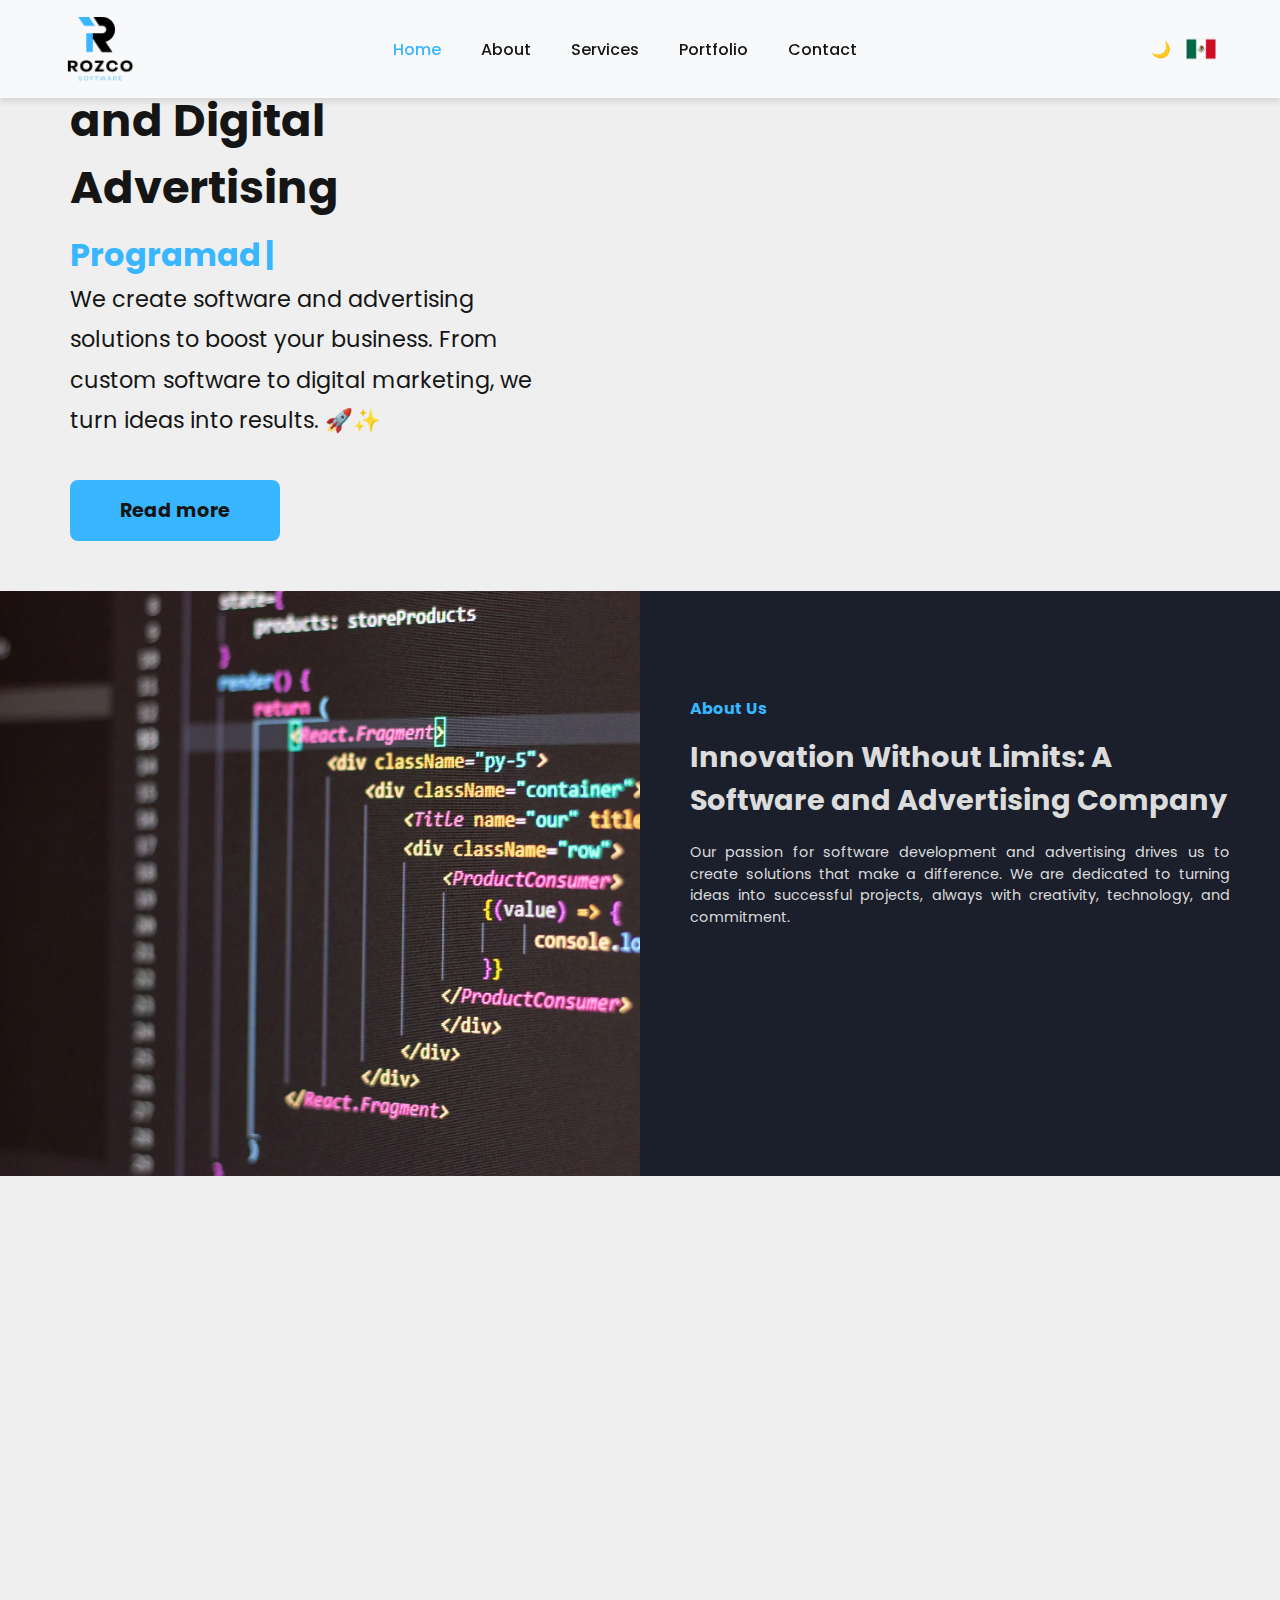
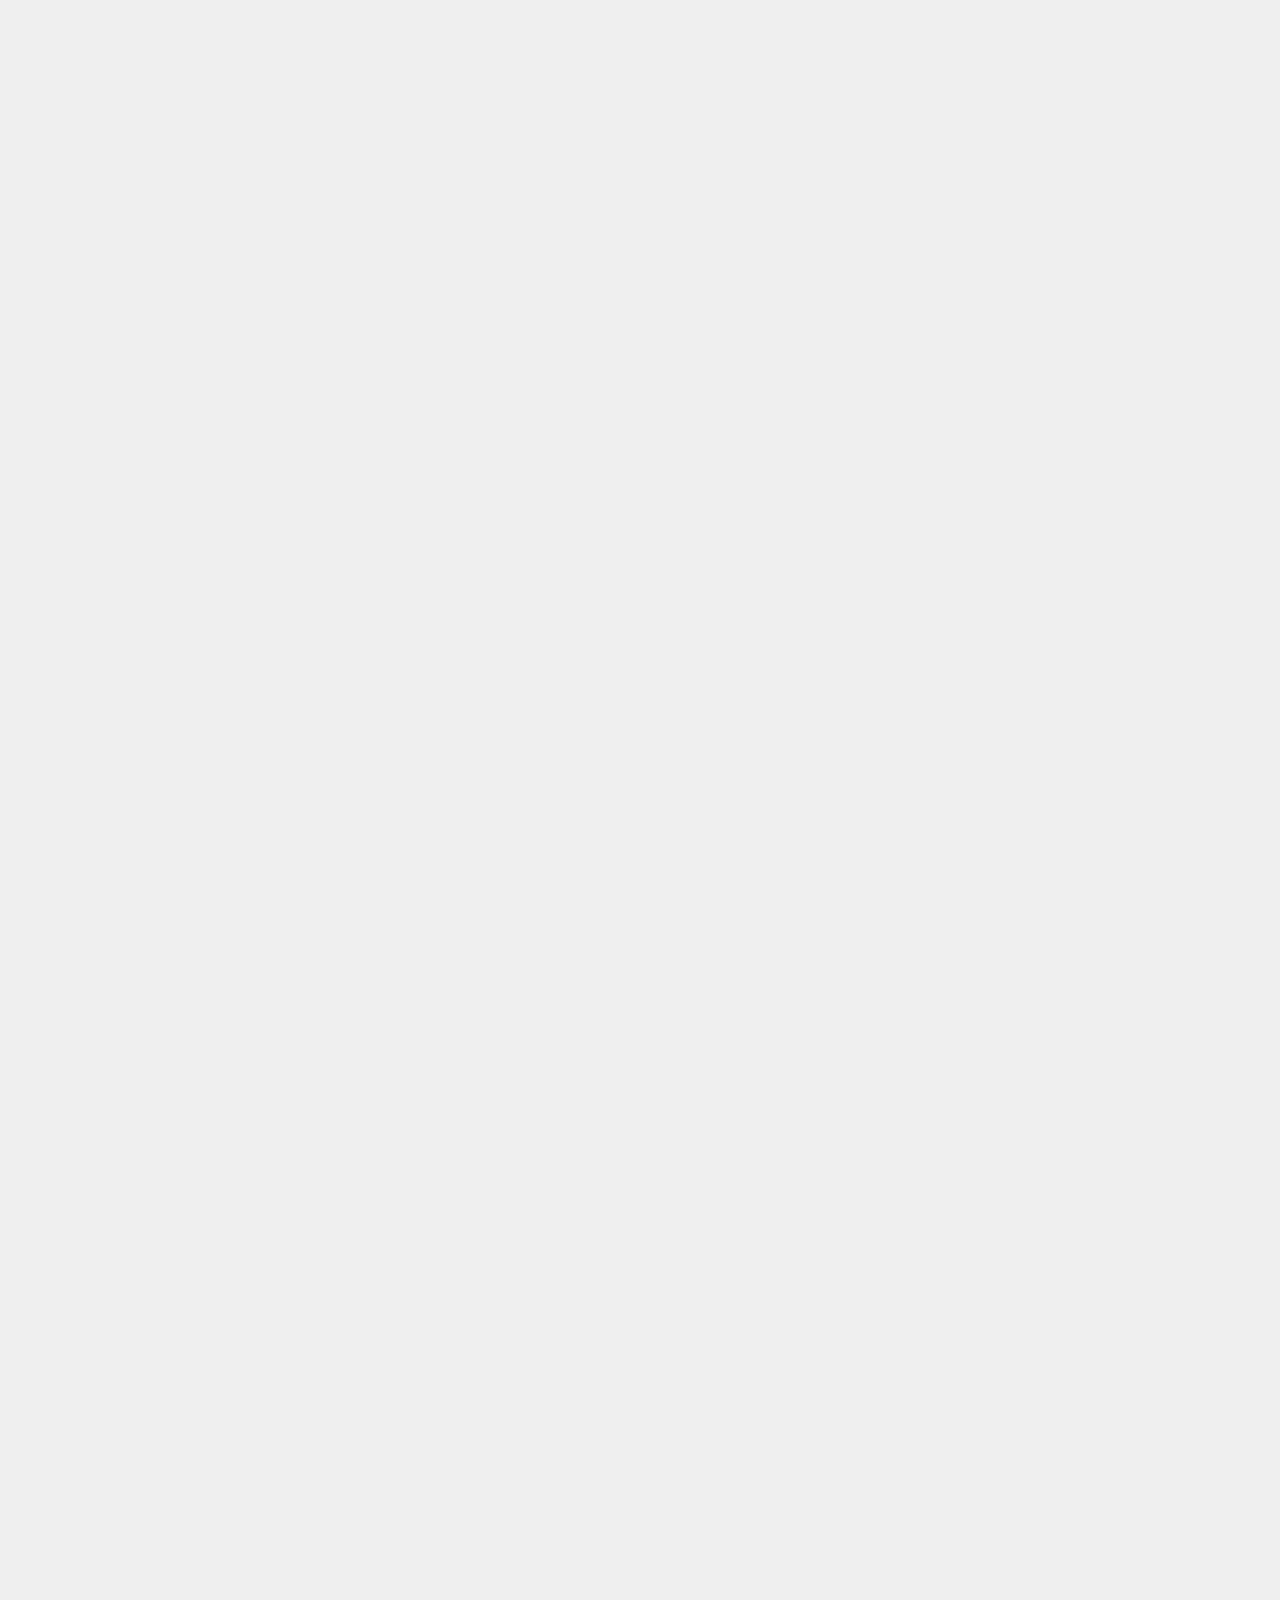
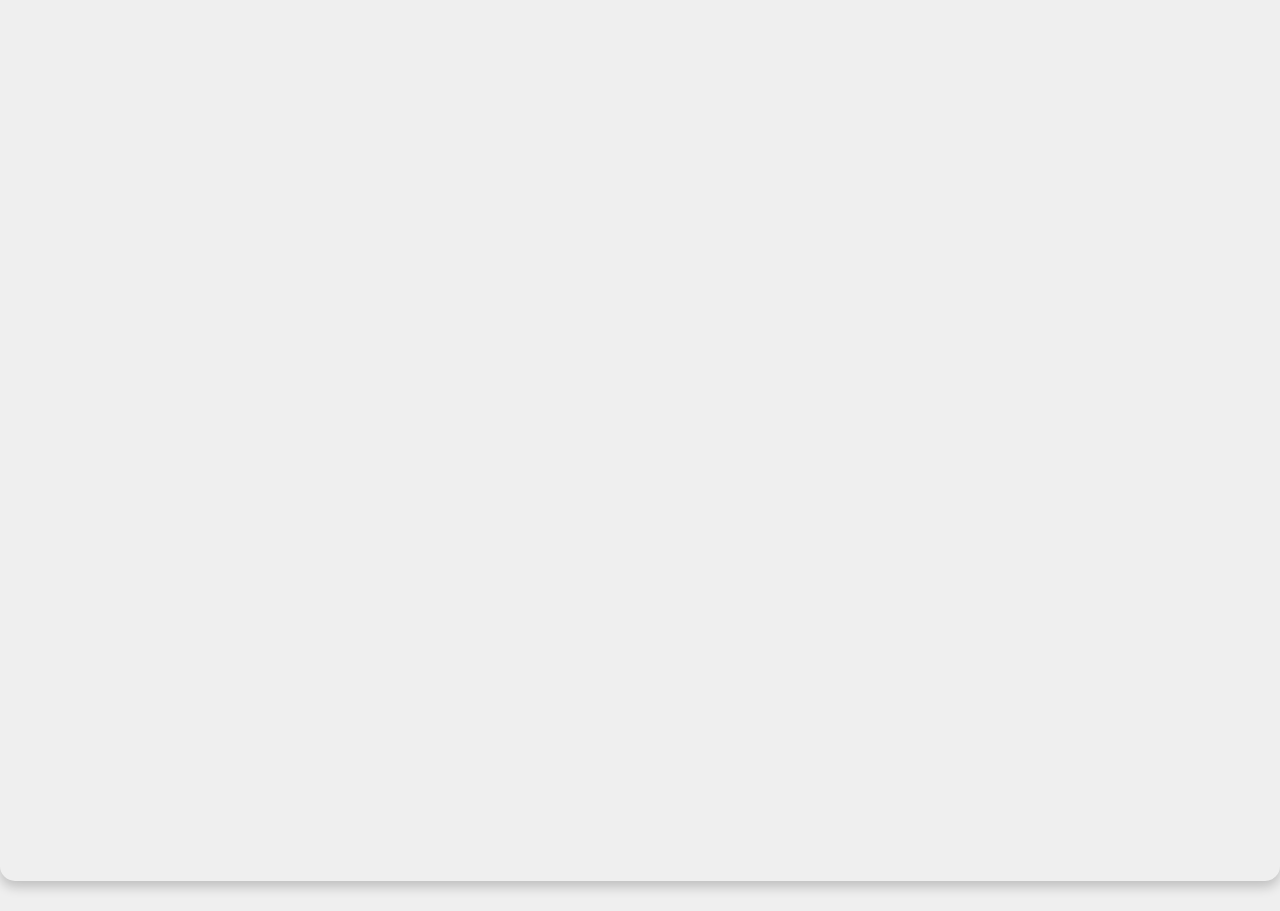
==== commit d948ff51: "cambios de modal" ====
--- a/index2.html
+++ b/index2.html
@@ -29,7 +29,7 @@
     <link
         href="https://fonts.googleapis.com/css2?family=Poppins:ital,wght@0,200;0,300;0,400;0,500;0,600;1,200&display=swap"
         rel="stylesheet">
-    <link rel="icon" href="images/ICON.png" type="image/x-icon">
+    <link rel="icon" href="images/favicon.ico" type="image/x-icon">
 </head>
 
 <body>
@@ -140,7 +140,7 @@
                         </div>
                     </div>
                     <div class="card-content">
-                        <h3>Custom Web System Development</h3>
+                        <h2>Custom Web System Development</h2>
                         <p>Tailored applications for managing locations, gyms, inventories, and more.</p>
                     </div>
                 </div>
@@ -154,7 +154,7 @@
                         </div>
                     </div>
                     <div class="card-content">
-                        <h3>Static Website Design</h3>
+                        <h2>Static Website Design</h2>
                         <p>We create elegant and functional websites to give your business a digital presence.</p>
                     </div>
                 </div>
@@ -168,7 +168,7 @@
                         </div>
                     </div>
                     <div class="card-content">
-                        <h3>Web Support and Maintenance</h3>
+                        <h2>Web Support and Maintenance</h2>
                         <p>We ensure that your web platform is always up-to-date and secure.</p>
                     </div>
                 </div>
@@ -182,7 +182,7 @@
                         </div>
                     </div>
                     <div class="card-content">
-                        <h3>Flyers and Poster Creation</h3>
+                        <h2>Flyers and Poster Creation</h2>
                         <p>Eye-catching designs that convey your message and strengthen your brand identity.</p>
                     </div>
                 </div>
